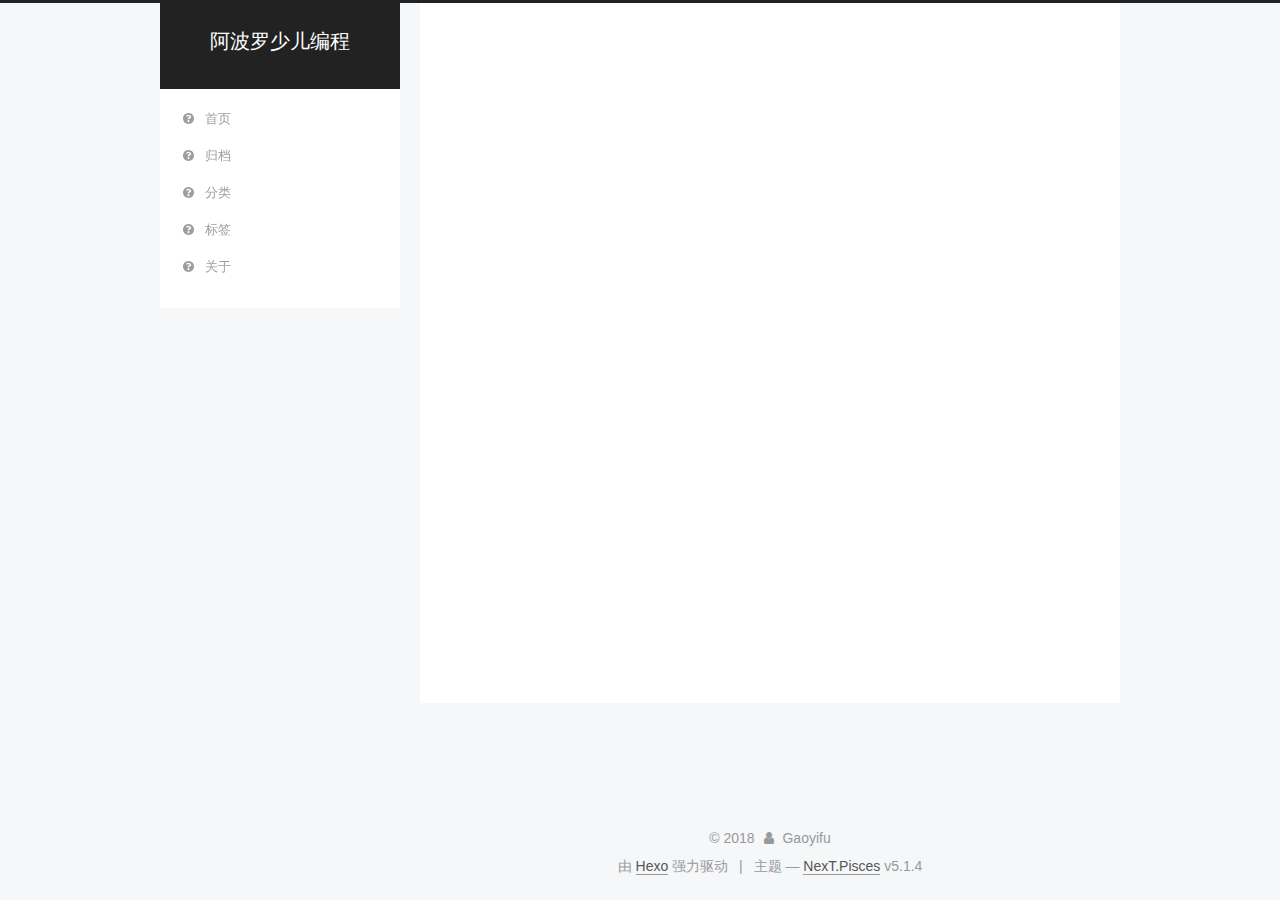
==== archives/index.html @ 55bc6057 "Site updated: 2018-09-19 21:30:32" ====
<!DOCTYPE html>



  


<html class="theme-next pisces use-motion" lang="zh-Hans">
<head>
  <meta charset="UTF-8"/>
<meta http-equiv="X-UA-Compatible" content="IE=edge" />
<meta name="viewport" content="width=device-width, initial-scale=1, maximum-scale=1"/>
<meta name="theme-color" content="#222">









<meta http-equiv="Cache-Control" content="no-transform" />
<meta http-equiv="Cache-Control" content="no-siteapp" />
















  
  
  <link href="/lib/fancybox/source/jquery.fancybox.css?v=2.1.5" rel="stylesheet" type="text/css" />







<link href="/lib/font-awesome/css/font-awesome.min.css?v=4.6.2" rel="stylesheet" type="text/css" />

<link href="/css/main.css?v=5.1.4" rel="stylesheet" type="text/css" />


  <link rel="apple-touch-icon" sizes="180x180" href="/images/apple-touch-icon-next.png?v=5.1.4">


  <link rel="icon" type="image/png" sizes="32x32" href="/images/favicon-32x32-next.png?v=5.1.4">


  <link rel="icon" type="image/png" sizes="16x16" href="/images/favicon-16x16-next.png?v=5.1.4">


  <link rel="mask-icon" href="/images/logo.svg?v=5.1.4" color="#222">





  <meta name="keywords" content="Hello,阿波罗少儿编程的小伙伴" />










<meta property="og:type" content="website">
<meta property="og:title" content="阿波罗少儿编程">
<meta property="og:url" content="http://yoursite.com/archives/index.html">
<meta property="og:site_name" content="阿波罗少儿编程">
<meta property="og:locale" content="zh-Hans">
<meta name="twitter:card" content="summary">
<meta name="twitter:title" content="阿波罗少儿编程">



<script type="text/javascript" id="hexo.configurations">
  var NexT = window.NexT || {};
  var CONFIG = {
    root: '/',
    scheme: 'Pisces',
    version: '5.1.4',
    sidebar: {"position":"left","display":"post","offset":12,"b2t":false,"scrollpercent":false,"onmobile":false},
    fancybox: true,
    tabs: true,
    motion: {"enable":true,"async":false,"transition":{"post_block":"fadeIn","post_header":"slideDownIn","post_body":"slideDownIn","coll_header":"slideLeftIn","sidebar":"slideUpIn"}},
    duoshuo: {
      userId: '0',
      author: 'Gao'
    },
    algolia: {
      applicationID: '',
      apiKey: '',
      indexName: '',
      hits: {"per_page":10},
      labels: {"input_placeholder":"Search for Posts","hits_empty":"We didn't find any results for the search: ${query}","hits_stats":"${hits} results found in ${time} ms"}
    }
  };
</script>



  <link rel="canonical" href="http://yoursite.com/archives/"/>





  <title>归档 | 阿波罗少儿编程</title>
  








</head>

<body itemscope itemtype="http://schema.org/WebPage" lang="zh-Hans">

  
  
    
  

  <div class="container sidebar-position-left page-archive">
    <div class="headband"></div>

    <header id="header" class="header" itemscope itemtype="http://schema.org/WPHeader">
      <div class="header-inner"><div class="site-brand-wrapper">
  <div class="site-meta ">
    

    <div class="custom-logo-site-title">
      <a href="/"  class="brand" rel="start">
        <span class="logo-line-before"><i></i></span>
        <span class="site-title">阿波罗少儿编程</span>
        <span class="logo-line-after"><i></i></span>
      </a>
    </div>
      
        <p class="site-subtitle"></p>
      
  </div>

  <div class="site-nav-toggle">
    <button>
      <span class="btn-bar"></span>
      <span class="btn-bar"></span>
      <span class="btn-bar"></span>
    </button>
  </div>
</div>

<nav class="site-nav">
  

  
    <ul id="menu" class="menu">
      
        
        <li class="menu-item menu-item-home">
          <a href="/" rel="section">
            
              <i class="menu-item-icon fa fa-fw fa-question-circle"></i> <br />
            
            首页
          </a>
        </li>
      
        
        <li class="menu-item menu-item-archives">
          <a href="/archives" rel="section">
            
              <i class="menu-item-icon fa fa-fw fa-question-circle"></i> <br />
            
            归档
          </a>
        </li>
      
        
        <li class="menu-item menu-item-categories">
          <a href="/categories" rel="section">
            
              <i class="menu-item-icon fa fa-fw fa-question-circle"></i> <br />
            
            分类
          </a>
        </li>
      
        
        <li class="menu-item menu-item-tags">
          <a href="/tags" rel="section">
            
              <i class="menu-item-icon fa fa-fw fa-question-circle"></i> <br />
            
            标签
          </a>
        </li>
      
        
        <li class="menu-item menu-item-about">
          <a href="/about" rel="section">
            
              <i class="menu-item-icon fa fa-fw fa-question-circle"></i> <br />
            
            关于
          </a>
        </li>
      

      
    </ul>
  

  
</nav>



 </div>
    </header>

    <main id="main" class="main">
      <div class="main-inner">
        <div class="content-wrap">
          <div id="content" class="content">
            

  
  
  
  <div class="post-block archive">
    <div id="posts" class="posts-collapse">
      <span class="archive-move-on"></span>

      <span class="archive-page-counter">
        
        
        
          
        
        嗯..! 目前共计 1 篇日志。 继续努力。
      </span>

      

        
        
        

        
          
          <div class="collection-title">
            <h1 class="archive-year" id="archive-year-2018">2018</h1>
          </div>
        
        

        

  <article class="post post-type-normal" itemscope itemtype="http://schema.org/Article">
    <header class="post-header">

      <h2 class="post-title">
        
            <a class="post-title-link" href="/2018/09/18/hello-world/" itemprop="url">
              
                <span itemprop="name">Hello World</span>
              
            </a>
        
      </h2>

      <div class="post-meta">
        <time class="post-time" itemprop="dateCreated"
              datetime="2018-09-18T14:43:56+08:00"
              content="2018-09-18" >
          09-18
        </time>
      </div>

    </header>
  </article>



      

    </div>
  </div>
  
  
  

  



          </div>
          


          

        </div>
        
          
  
  <div class="sidebar-toggle">
    <div class="sidebar-toggle-line-wrap">
      <span class="sidebar-toggle-line sidebar-toggle-line-first"></span>
      <span class="sidebar-toggle-line sidebar-toggle-line-middle"></span>
      <span class="sidebar-toggle-line sidebar-toggle-line-last"></span>
    </div>
  </div>

  <aside id="sidebar" class="sidebar">
    
    <div class="sidebar-inner">

      

      

      <section class="site-overview-wrap sidebar-panel sidebar-panel-active">
        <div class="site-overview">
          <div class="site-author motion-element" itemprop="author" itemscope itemtype="http://schema.org/Person">
            
              <p class="site-author-name" itemprop="name">Gaoyifu</p>
              <p class="site-description motion-element" itemprop="description"></p>
          </div>

          <nav class="site-state motion-element">

            
              <div class="site-state-item site-state-posts">
              
                <a href="/archives">
              
                  <span class="site-state-item-count">1</span>
                  <span class="site-state-item-name">日志</span>
                </a>
              </div>
            

            

            

          </nav>

          

          

          
          

          
          

          

        </div>
      </section>

      

      

    </div>
  </aside>


        
      </div>
    </main>

    <footer id="footer" class="footer">
      <div class="footer-inner">
        <div class="copyright">&copy; <span itemprop="copyrightYear">2018</span>
  <span class="with-love">
    <i class="fa fa-user"></i>
  </span>
  <span class="author" itemprop="copyrightHolder">Gaoyifu</span>

  
</div>


  <div class="powered-by">由 <a class="theme-link" target="_blank" href="https://hexo.io">Hexo</a> 强力驱动</div>



  <span class="post-meta-divider">|</span>



  <div class="theme-info">主题 &mdash; <a class="theme-link" target="_blank" href="https://github.com/iissnan/hexo-theme-next">NexT.Pisces</a> v5.1.4</div>




        







        
      </div>
    </footer>

    
      <div class="back-to-top">
        <i class="fa fa-arrow-up"></i>
        
      </div>
    

    

  </div>

  

<script type="text/javascript">
  if (Object.prototype.toString.call(window.Promise) !== '[object Function]') {
    window.Promise = null;
  }
</script>









  












  
  
    <script type="text/javascript" src="/lib/jquery/index.js?v=2.1.3"></script>
  

  
  
    <script type="text/javascript" src="/lib/fastclick/lib/fastclick.min.js?v=1.0.6"></script>
  

  
  
    <script type="text/javascript" src="/lib/jquery_lazyload/jquery.lazyload.js?v=1.9.7"></script>
  

  
  
    <script type="text/javascript" src="/lib/velocity/velocity.min.js?v=1.2.1"></script>
  

  
  
    <script type="text/javascript" src="/lib/velocity/velocity.ui.min.js?v=1.2.1"></script>
  

  
  
    <script type="text/javascript" src="/lib/fancybox/source/jquery.fancybox.pack.js?v=2.1.5"></script>
  


  


  <script type="text/javascript" src="/js/src/utils.js?v=5.1.4"></script>

  <script type="text/javascript" src="/js/src/motion.js?v=5.1.4"></script>



  
  


  <script type="text/javascript" src="/js/src/affix.js?v=5.1.4"></script>

  <script type="text/javascript" src="/js/src/schemes/pisces.js?v=5.1.4"></script>



  

  


  <script type="text/javascript" src="/js/src/bootstrap.js?v=5.1.4"></script>



  


  




	





  





  












  





  

  

  

  
  

  

  

  

</body>
</html>
---- css/main.css ----
/* normalize.css v3.0.2 | MIT License | git.io/normalize */
html {
  font-family: sans-serif; /* 1 */
  -ms-text-size-adjust: 100%; /* 2 */
  -webkit-text-size-adjust: 100%; /* 2 */
}
body {
  margin: 0;
}
article,
aside,
details,
figcaption,
figure,
footer,
header,
hgroup,
main,
menu,
nav,
section,
summary {
  display: block;
}
audio,
canvas,
progress,
video {
  display: inline-block; /* 1 */
  vertical-align: baseline; /* 2 */
}
audio:not([controls]) {
  display: none;
  height: 0;
}
[hidden],
template {
  display: none;
}
a {
  background-color: transparent;
}
a:active,
a:hover {
  outline: 0;
}
abbr[title] {
  border-bottom: 1px dotted;
}
b,
strong {
  font-weight: bold;
}
dfn {
  font-style: italic;
}
h1 {
  font-size: 2em;
  margin: 0.67em 0;
}
mark {
  background: #ff0;
  color: #000;
}
small {
  font-size: 80%;
}
sub,
sup {
  font-size: 75%;
  line-height: 0;
  position: relative;
  vertical-align: baseline;
}
sup {
  top: -0.5em;
}
sub {
  bottom: -0.25em;
}
img {
  border: 0;
}
svg:not(:root) {
  overflow: hidden;
}
figure {
  margin: 1em 40px;
}
hr {
  -moz-box-sizing: content-box;
  box-sizing: content-box;
  height: 0;
}
pre {
  overflow: auto;
}
code,
kbd,
pre,
samp {
  font-family: monospace, monospace;
  font-size: 1em;
}
button,
input,
optgroup,
select,
textarea {
  color: inherit; /* 1 */
  font: inherit; /* 2 */
  margin: 0; /* 3 */
}
button {
  overflow: visible;
}
button,
select {
  text-transform: none;
}
button,
html input[type="button"],
input[type="reset"],
input[type="submit"] {
  -webkit-appearance: button; /* 2 */
  cursor: pointer; /* 3 */
}
button[disabled],
html input[disabled] {
  cursor: default;
}
button::-moz-focus-inner,
input::-moz-focus-inner {
  border: 0;
  padding: 0;
}
input {
  line-height: normal;
}
input[type="checkbox"],
input[type="radio"] {
  box-sizing: border-box; /* 1 */
  padding: 0; /* 2 */
}
input[type="number"]::-webkit-inner-spin-button,
input[type="number"]::-webkit-outer-spin-button {
  height: auto;
}
input[type="search"] {
  -webkit-appearance: textfield; /* 1 */
  -moz-box-sizing: content-box;
  -webkit-box-sizing: content-box; /* 2 */
  box-sizing: content-box;
}
input[type="search"]::-webkit-search-cancel-button,
input[type="search"]::-webkit-search-decoration {
  -webkit-appearance: none;
}
fieldset {
  border: 1px solid #c0c0c0;
  margin: 0 2px;
  padding: 0.35em 0.625em 0.75em;
}
legend {
  border: 0; /* 1 */
  padding: 0; /* 2 */
}
textarea {
  overflow: auto;
}
optgroup {
  font-weight: bold;
}
table {
  border-collapse: collapse;
  border-spacing: 0;
}
td,
th {
  padding: 0;
}
::selection {
  background: #262a30;
  color: #fff;
}
body {
  position: relative;
  font-family: 'Lato', "PingFang SC", "Microsoft YaHei", sans-serif;
  font-size: 14px;
  line-height: 2;
  color: #555;
  background: #f5f7f9;
}
@media (max-width: 767px) {
  body {
    padding-right: 0 !important;
  }
}
@media (min-width: 768px) and (max-width: 991px) {
  body {
    padding-right: 0 !important;
  }
}
@media (min-width: 1600px) {
  body {
    font-size: 16px;
  }
}
h1,
h2,
h3,
h4,
h5,
h6 {
  margin: 0;
  padding: 0;
  font-weight: bold;
  line-height: 1.5;
  font-family: 'Lato', "PingFang SC", "Microsoft YaHei", sans-serif;
}
h2,
h3,
h4,
h5,
h6 {
  margin: 20px 0 15px;
}
h1 {
  font-size: 22px;
}
@media (max-width: 767px) {
  h1 {
    font-size: 18px;
  }
}
h2 {
  font-size: 20px;
}
@media (max-width: 767px) {
  h2 {
    font-size: 16px;
  }
}
h3 {
  font-size: 18px;
}
@media (max-width: 767px) {
  h3 {
    font-size: 14px;
  }
}
h4 {
  font-size: 16px;
}
@media (max-width: 767px) {
  h4 {
    font-size: 12px;
  }
}
h5 {
  font-size: 14px;
}
@media (max-width: 767px) {
  h5 {
    font-size: 10px;
  }
}
h6 {
  font-size: 12px;
}
@media (max-width: 767px) {
  h6 {
    font-size: 8px;
  }
}
p {
  margin: 0 0 20px 0;
}
a {
  color: #555;
  text-decoration: none;
  outline: none;
  border-bottom: 1px solid #999;
  word-wrap: break-word;
}
a:hover {
  color: #222;
  border-bottom-color: #222;
}
blockquote {
  margin: 0;
  padding: 0;
}
img {
  display: block;
  margin: auto;
  max-width: 100%;
  height: auto;
}
hr {
  margin: 40px 0;
  height: 3px;
  border: none;
  background-color: #ddd;
  background-image: repeating-linear-gradient(-45deg, #fff, #fff 4px, transparent 4px, transparent 8px);
}
blockquote {
  padding: 0 15px;
  color: #666;
  border-left: 4px solid #ddd;
}
blockquote cite::before {
  content: "-";
  padding: 0 5px;
}
dt {
  font-weight: 700;
}
dd {
  margin: 0;
  padding: 0;
}
kbd {
  border: 1px solid #ccc;
  border-radius: 0.2em;
  box-shadow: 0.1em 0.1em 0.2em rgba(0,0,0,0.1);
  background-color: #f9f9f9;
  font-family: inherit;
  background-image: -webkit-linear-gradient(top, #eee, #fff, #eee);
  padding: 0.1em 0.3em;
  white-space: nowrap;
}
.text-left {
  text-align: left;
}
.text-center {
  text-align: center;
}
.text-right {
  text-align: right;
}
.text-justify {
  text-align: justify;
}
.text-nowrap {
  white-space: nowrap;
}
.text-lowercase {
  text-transform: lowercase;
}
.text-uppercase {
  text-transform: uppercase;
}
.text-capitalize {
  text-transform: capitalize;
}
.center-block {
  display: block;
  margin-left: auto;
  margin-right: auto;
}
.clearfix:before,
.clearfix:after {
  content: " ";
  display: table;
}
.clearfix:after {
  clear: both;
}
.pullquote {
  width: 45%;
}
.pullquote.left {
  float: left;
  margin-left: 5px;
  margin-right: 10px;
}
.pullquote.right {
  float: right;
  margin-left: 10px;
  margin-right: 5px;
}
.affix.affix.affix {
  position: fixed;
}
.translation {
  margin-top: -20px;
  font-size: 14px;
  color: #999;
}
.scrollbar-measure {
  width: 100px;
  height: 100px;
  overflow: scroll;
  position: absolute;
  top: -9999px;
}
.use-motion .motion-element {
  opacity: 0;
}
table {
  margin: 20px 0;
  width: 100%;
  border-collapse: collapse;
  border-spacing: 0;
  border: 1px solid #ddd;
  font-size: 14px;
  table-layout: fixed;
  word-wrap: break-all;
}
table>tbody>tr:nth-of-type(odd) {
  background-color: #f9f9f9;
}
table>tbody>tr:hover {
  background-color: #f5f5f5;
}
caption,
th,
td {
  padding: 8px;
  text-align: left;
  vertical-align: middle;
  font-weight: normal;
}
th,
td {
  border-bottom: 3px solid #ddd;
  border-right: 1px solid #eee;
}
th {
  padding-bottom: 10px;
  font-weight: 700;
}
td {
  border-bottom-width: 1px;
}
html,
body {
  height: 100%;
}
.container {
  position: relative;
  min-height: 100%;
}
.header-inner {
  margin: 0 auto;
  padding: 100px 0 70px;
  width: 700px;
}
@media (min-width: 1600px) {
  .container .header-inner {
    width: 900px;
  }
}
.main {
  padding-bottom: 150px;
}
.main-inner {
  margin: 0 auto;
  width: 700px;
}
@media (min-width: 1600px) {
  .container .main-inner {
    width: 900px;
  }
}
.footer {
  position: absolute;
  left: 0;
  bottom: 0;
  width: 100%;
  min-height: 50px;
}
.footer-inner {
  box-sizing: border-box;
  margin: 20px auto;
  width: 700px;
}
@media (min-width: 1600px) {
  .container .footer-inner {
    width: 900px;
  }
}
pre,
.highlight {
  overflow: auto;
  margin: 20px 0;
  padding: 0;
  font-size: 13px;
  color: #ccc;
  background: #2d2d2d;
  line-height: 1.6;
}
pre,
code {
  font-family: consolas, Menlo, "PingFang SC", "Microsoft YaHei", monospace;
}
code {
  padding: 2px 4px;
  word-wrap: break-word;
  color: #555;
  background: #eee;
  border-radius: 3px;
  font-size: 13px;
}
pre {
  padding: 10px;
}
pre code {
  padding: 0;
  color: #ccc;
  background: none;
  text-shadow: none;
}
.highlight {
  border-radius: 1px;
}
.highlight pre {
  border: none;
  margin: 0;
  padding: 10px 0;
}
.highlight table {
  margin: 0;
  width: auto;
  border: none;
}
.highlight td {
  border: none;
  padding: 0;
}
.highlight figcaption {
  font-size: 1em;
  color: #ccc;
  line-height: 1em;
  margin-bottom: 1em;
}
.highlight figcaption:before,
.highlight figcaption:after {
  content: " ";
  display: table;
}
.highlight figcaption:after {
  clear: both;
}
.highlight figcaption a {
  float: right;
  color: #ccc;
}
.highlight figcaption a:hover {
  border-bottom-color: #ccc;
}
.highlight .gutter pre {
  padding-left: 10px;
  padding-right: 10px;
  color: #999;
  text-align: right;
  background-color: #1b1b1b;
}
.highlight .code pre {
  width: 100%;
  padding-left: 10px;
  padding-right: 10px;
  background-color: #2d2d2d;
}
.highlight .line {
  height: 20px;
}
.gutter {
  -webkit-user-select: none;
  -moz-user-select: none;
  -ms-user-select: none;
  user-select: none;
}
.gist table {
  width: auto;
}
.gist table td {
  border: none;
}
pre .deletion {
  background: #008000;
}
pre .addition {
  background: #800000;
}
pre .meta {
  color: #c9c;
}
pre .comment {
  color: #999;
}
pre .variable,
pre .attribute,
pre .tag,
pre .regexp,
pre .ruby .constant,
pre .xml .tag .title,
pre .xml .pi,
pre .xml .doctype,
pre .html .doctype,
pre .css .id,
pre .css .class,
pre .css .pseudo {
  color: #f2777a;
}
pre .number,
pre .preprocessor,
pre .built_in,
pre .literal,
pre .params,
pre .constant,
pre .command {
  color: #f99157;
}
pre .ruby .class .title,
pre .css .rules .attribute,
pre .string,
pre .value,
pre .inheritance,
pre .header,
pre .ruby .symbol,
pre .xml .cdata,
pre .special,
pre .number,
pre .formula {
  color: #9c9;
}
pre .title,
pre .css .hexcolor {
  color: #6cc;
}
pre .function,
pre .python .decorator,
pre .python .title,
pre .ruby .function .title,
pre .ruby .title .keyword,
pre .perl .sub,
pre .javascript .title,
pre .coffeescript .title {
  color: #69c;
}
pre .keyword,
pre .javascript .function {
  color: #c9c;
}
.full-image.full-image.full-image.full-image {
  border: none;
  max-width: 100%;
  width: auto;
  margin: 20px auto 25px;
}
@media (min-width: 992px) {
  .full-image.full-image.full-image.full-image {
    max-width: none;
    width: 118%;
    margin: 0 -9%;
  }
}
.blockquote-center,
.page-home .post-type-quote blockquote,
.page-post-detail .post-type-quote blockquote {
  position: relative;
  margin: 40px 0;
  padding: 0;
  border-left: none;
  text-align: center;
}
.blockquote-center::before,
.page-home .post-type-quote blockquote::before,
.page-post-detail .post-type-quote blockquote::before,
.blockquote-center::after,
.page-home .post-type-quote blockquote::after,
.page-post-detail .post-type-quote blockquote::after {
  position: absolute;
  content: ' ';
  display: block;
  width: 100%;
  height: 24px;
  opacity: 0.2;
  background-repeat: no-repeat;
  background-position: 0 -6px;
  background-size: 22px 22px;
}
.blockquote-center::before,
.page-home .post-type-quote blockquote::before,
.page-post-detail .post-type-quote blockquote::before {
  top: -20px;
  background-image: url("../images/quote-l.svg");
  border-top: 1px solid #ccc;
}
.blockquote-center::after,
.page-home .post-type-quote blockquote::after,
.page-post-detail .post-type-quote blockquote::after {
  bottom: -20px;
  background-image: url("../images/quote-r.svg");
  border-bottom: 1px solid #ccc;
  background-position: 100% 8px;
}
.blockquote-center p,
.page-home .post-type-quote blockquote p,
.page-post-detail .post-type-quote blockquote p,
.blockquote-center div,
.page-home .post-type-quote blockquote div,
.page-post-detail .post-type-quote blockquote div {
  text-align: center;
}
.post .post-body .group-picture img {
  box-sizing: border-box;
  padding: 0 3px;
  border: none;
}
.post .group-picture-row {
  overflow: hidden;
  margin-top: 6px;
}
.post .group-picture-row:first-child {
  margin-top: 0;
}
.post .group-picture-column {
  float: left;
}
.page-post-detail .post-body .group-picture-column {
  float: none;
  margin-top: 10px;
  width: auto !important;
}
.page-post-detail .post-body .group-picture-column img {
  margin: 0 auto;
}
.page-archive .group-picture-container {
  overflow: hidden;
}
.page-archive .group-picture-row {
  float: left;
}
.page-archive .group-picture-row:first-child {
  margin-top: 6px;
}
.page-archive .group-picture-column {
  max-width: 150px;
  max-height: 150px;
}
.post-body .note {
  position: relative;
  padding: 15px;
  margin-bottom: 20px;
  border: 1px solid #eee;
  border-left-width: 5px;
  border-radius: 3px;
}
.post-body .note h2,
.post-body .note h3,
.post-body .note h4,
.post-body .note h5,
.post-body .note h6 {
  margin-top: 0;
  margin-bottom: 0;
  border-bottom: initial;
  padding-top: 0 !important;
}
.post-body .note p:first-child,
.post-body .note ul:first-child,
.post-body .note ol:first-child,
.post-body .note table:first-child,
.post-body .note pre:first-child,
.post-body .note blockquote:first-child {
  margin-top: 0;
}
.post-body .note p:last-child,
.post-body .note ul:last-child,
.post-body .note ol:last-child,
.post-body .note table:last-child,
.post-body .note pre:last-child,
.post-body .note blockquote:last-child {
  margin-bottom: 0;
}
.post-body .note.default {
  border-left-color: #777;
}
.post-body .note.default h2,
.post-body .note.default h3,
.post-body .note.default h4,
.post-body .note.default h5,
.post-body .note.default h6 {
  color: #777;
}
.post-body .note.primary {
  border-left-color: #6f42c1;
}
.post-body .note.primary h2,
.post-body .note.primary h3,
.post-body .note.primary h4,
.post-body .note.primary h5,
.post-body .note.primary h6 {
  color: #6f42c1;
}
.post-body .note.info {
  border-left-color: #428bca;
}
.post-body .note.info h2,
.post-body .note.info h3,
.post-body .note.info h4,
.post-body .note.info h5,
.post-body .note.info h6 {
  color: #428bca;
}
.post-body .note.success {
  border-left-color: #5cb85c;
}
.post-body .note.success h2,
.post-body .note.success h3,
.post-body .note.success h4,
.post-body .note.success h5,
.post-body .note.success h6 {
  color: #5cb85c;
}
.post-body .note.warning {
  border-left-color: #f0ad4e;
}
.post-body .note.warning h2,
.post-body .note.warning h3,
.post-body .note.warning h4,
.post-body .note.warning h5,
.post-body .note.warning h6 {
  color: #f0ad4e;
}
.post-body .note.danger {
  border-left-color: #d9534f;
}
.post-body .note.danger h2,
.post-body .note.danger h3,
.post-body .note.danger h4,
.post-body .note.danger h5,
.post-body .note.danger h6 {
  color: #d9534f;
}
.post-body .label {
  display: inline;
  padding: 0 2px;
  white-space: nowrap;
}
.post-body .label.default {
  background-color: #f0f0f0;
}
.post-body .label.primary {
  background-color: #efe6f7;
}
.post-body .label.info {
  background-color: #e5f2f8;
}
.post-body .label.success {
  background-color: #e7f4e9;
}
.post-body .label.warning {
  background-color: #fcf6e1;
}
.post-body .label.danger {
  background-color: #fae8eb;
}
.post-body .tabs {
  position: relative;
  display: block;
  margin-bottom: 20px;
  padding-top: 10px;
}
.post-body .tabs ul.nav-tabs {
  margin: 0;
  padding: 0;
  display: flex;
  margin-bottom: -1px;
}
@media (max-width: 413px) {
  .post-body .tabs ul.nav-tabs {
    display: block;
    margin-bottom: 5px;
  }
}
.post-body .tabs ul.nav-tabs li.tab {
  list-style-type: none !important;
  margin: 0 0.25em 0 0;
  border-top: 3px solid transparent;
  border-left: 1px solid transparent;
  border-right: 1px solid transparent;
}
@media (max-width: 413px) {
  .post-body .tabs ul.nav-tabs li.tab {
    margin: initial;
    border-top: 1px solid transparent;
    border-left: 3px solid transparent;
    border-right: 1px solid transparent;
    border-bottom: 1px solid transparent;
  }
}
.post-body .tabs ul.nav-tabs li.tab a {
  outline: 0;
  border-bottom: initial;
  display: block;
  line-height: 1.8em;
  padding: 0.25em 0.75em;
  transition-duration: 0.2s;
  transition-timing-function: ease-out;
  transition-delay: 0s;
}
.post-body .tabs ul.nav-tabs li.tab a i {
  width: 1.285714285714286em;
}
.post-body .tabs ul.nav-tabs li.tab.active {
  border-top: 3px solid #fc6423;
  border-left: 1px solid #ddd;
  border-right: 1px solid #ddd;
  background-color: #fff;
}
@media (max-width: 413px) {
  .post-body .tabs ul.nav-tabs li.tab.active {
    border-top: 1px solid #ddd;
    border-left: 3px solid #fc6423;
    border-right: 1px solid #ddd;
    border-bottom: 1px solid #ddd;
  }
}
.post-body .tabs ul.nav-tabs li.tab.active a {
  cursor: default;
  color: #555;
}
.post-body .tabs .tab-content {
  background-color: #fff;
}
.post-body .tabs .tab-content .tab-pane {
  border: 1px solid #ddd;
  padding: 20px 20px 0 20px;
}
.post-body .tabs .tab-content .tab-pane:not(.active) {
  display: none !important;
}
.post-body .tabs .tab-content .tab-pane.active {
  display: block !important;
}
.btn {
  display: inline-block;
  padding: 0 20px;
  font-size: 14px;
  color: #555;
  background: #fff;
  border: 2px solid #555;
  text-decoration: none;
  border-radius: 2px;
  transition-property: background-color;
  transition-duration: 0.2s;
  transition-timing-function: ease-in-out;
  transition-delay: 0s;
  line-height: 2;
}
.btn:hover {
  border-color: #222;
  color: #fff;
  background: #222;
}
.btn +.btn {
  margin: 0 0 8px 8px;
}
.btn .fa-fw {
  width: 1.285714285714286em;
  text-align: left;
}
.btn-bar {
  display: block;
  width: 22px;
  height: 2px;
  background: #555;
  border-radius: 1px;
}
.btn-bar+.btn-bar {
  margin-top: 4px;
}
.pagination {
  margin: 120px 0 40px;
  text-align: center;
  border-top: 1px solid #eee;
}
.page-number-basic,
.pagination .prev,
.pagination .next,
.pagination .page-number,
.pagination .space {
  display: inline-block;
  position: relative;
  top: -1px;
  margin: 0 10px;
  padding: 0 11px;
}
@media (max-width: 767px) {
  .page-number-basic,
  .pagination .prev,
  .pagination .next,
  .pagination .page-number,
  .pagination .space {
    margin: 0 5px;
  }
}
.pagination .prev,
.pagination .next,
.pagination .page-number {
  border-bottom: 0;
  border-top: 1px solid #eee;
  transition-property: border-color;
  transition-duration: 0.2s;
  transition-timing-function: ease-in-out;
  transition-delay: 0s;
}
.pagination .prev:hover,
.pagination .next:hover,
.pagination .page-number:hover {
  border-top-color: #222;
}
.pagination .space {
  padding: 0;
  margin: 0;
}
.pagination .prev {
  margin-left: 0;
}
.pagination .next {
  margin-right: 0;
}
.pagination .page-number.current {
  color: #fff;
  background: #ccc;
  border-top-color: #ccc;
}
@media (max-width: 767px) {
  .pagination {
    border-top: none;
  }
  .pagination .prev,
  .pagination .next,
  .pagination .page-number {
    margin-bottom: 10px;
    border-top: 0;
    border-bottom: 1px solid #eee;
    padding: 0 10px;
  }
  .pagination .prev:hover,
  .pagination .next:hover,
  .pagination .page-number:hover {
    border-bottom-color: #222;
  }
}
.comments {
  margin: 60px 20px 0;
}
.tag-cloud {
  text-align: center;
}
.tag-cloud a {
  display: inline-block;
  margin: 10px;
}
.back-to-top {
  box-sizing: border-box;
  position: fixed;
  bottom: -100px;
  right: 30px;
  z-index: 1050;
  padding: 0 6px;
  width: 24px;
  background: #222;
  font-size: 12px;
  opacity: 0.6;
  color: #fff;
  cursor: pointer;
  text-align: center;
  -webkit-transform: translateZ(0);
  transition-property: bottom;
  transition-duration: 0.2s;
  transition-timing-function: ease-in-out;
  transition-delay: 0s;
}
@media (min-width: 768px) and (max-width: 991px) {
  .back-to-top {
    display: none !important;
  }
}
@media (max-width: 767px) {
  .back-to-top {
    display: none !important;
  }
}
.back-to-top.back-to-top-on {
  bottom: 30px;
}
.header {
  background: transparent;
}
.header-inner {
  position: relative;
}
.headband {
  height: 3px;
  background: #222;
}
.site-meta {
  margin: 0;
  text-align: center;
}
@media (max-width: 767px) {
  .site-meta {
    text-align: center;
  }
}
.brand {
  position: relative;
  display: inline-block;
  padding: 0 40px;
  color: #fff;
  background: #222;
  border-bottom: none;
}
.brand:hover {
  color: #fff;
}
.logo {
  display: inline-block;
  margin-right: 5px;
  line-height: 36px;
  vertical-align: top;
}
.site-title {
  display: inline-block;
  vertical-align: top;
  line-height: 36px;
  font-size: 20px;
  font-weight: normal;
  font-family: 'Lato', "PingFang SC", "Microsoft YaHei", sans-serif;
}
.site-subtitle {
  margin-top: 10px;
  font-size: 13px;
  color: #ddd;
}
.use-motion .brand {
  opacity: 0;
}
.use-motion .logo,
.use-motion .site-title,
.use-motion .site-subtitle {
  opacity: 0;
  position: relative;
  top: -10px;
}
.site-nav-toggle {
  display: none;
  position: absolute;
  top: 10px;
  left: 10px;
}
@media (max-width: 767px) {
  .site-nav-toggle {
    display: block;
  }
}
.site-nav-toggle button {
  margin-top: 2px;
  padding: 9px 10px;
  background: transparent;
  border: none;
}
@media (max-width: 767px) {
  .site-nav {
    display: none;
    margin: 0 -10px;
    padding: 0 10px;
    clear: both;
    border-top: 1px solid #ddd;
  }
}
@media (min-width: 768px) and (max-width: 991px) {
  .site-nav {
    display: block !important;
  }
}
@media (min-width: 992px) {
  .site-nav {
    display: block !important;
  }
}
.menu {
  margin-top: 20px;
  padding-left: 0;
  text-align: center;
}
.menu .menu-item {
  display: inline-block;
  margin: 0 10px;
  list-style: none;
}
@media screen and (max-width: 767px) {
  .menu .menu-item {
    margin-top: 10px;
  }
}
.menu .menu-item a {
  display: block;
  font-size: 13px;
  line-height: inherit;
  border-bottom: 1px solid transparent;
  transition-property: border-color;
  transition-duration: 0.2s;
  transition-timing-function: ease-in-out;
  transition-delay: 0s;
}
.menu .menu-item a:hover,
.menu-item-active a {
  border-bottom-color: #222;
}
.menu .menu-item .fa {
  margin-right: 5px;
}
.use-motion .menu-item {
  opacity: 0;
}
.post-body {
  font-family: 'Lato', "PingFang SC", "Microsoft YaHei", sans-serif;
}
@media (max-width: 767px) {
  .post-body {
    word-break: break-word;
  }
}
.post-body .fancybox img {
  display: block !important;
  margin: 0 auto;
  cursor: pointer;
  cursor: zoom-in;
  cursor: -webkit-zoom-in;
}
.post-body .image-caption,
.post-body .figure .caption {
  margin: -20px auto 15px;
  text-align: center;
  font-size: 14px;
  color: #999;
  font-weight: bold;
  line-height: 1;
}
.post-sticky-flag {
  display: inline-block;
  font-size: 16px;
  -ms-transform: rotate(30deg);
  -webkit-transform: rotate(30deg);
  -moz-transform: rotate(30deg);
  -ms-transform: rotate(30deg);
  -o-transform: rotate(30deg);
  transform: rotate(30deg);
}
.use-motion .post-block,
.use-motion .pagination,
.use-motion .comments {
  opacity: 0;
}
.use-motion .post-header {
  opacity: 0;
}
.use-motion .post-body {
  opacity: 0;
}
.use-motion .collection-title {
  opacity: 0;
}
.posts-expand {
  padding-top: 40px;
}
@media (max-width: 767px) {
  .posts-expand {
    margin: 0 20px;
  }
  .post-body pre .gutter pre {
    padding-right: 10px;
  }
  .post-body .highlight {
    margin-left: 0px;
    margin-right: 0px;
    padding: 0;
  }
  .post-body .highlight .gutter pre {
    padding-right: 10px;
  }
}
@media (min-width: 992px) {
  .posts-expand .post-body {
    text-align: justify;
  }
}
.posts-expand .post-body h2,
.posts-expand .post-body h3,
.posts-expand .post-body h4,
.posts-expand .post-body h5,
.posts-expand .post-body h6 {
  padding-top: 10px;
}
.posts-expand .post-body h2 .header-anchor,
.posts-expand .post-body h3 .header-anchor,
.posts-expand .post-body h4 .header-anchor,
.posts-expand .post-body h5 .header-anchor,
.posts-expand .post-body h6 .header-anchor {
  float: right;
  margin-left: 10px;
  color: #ccc;
  border-bottom-style: none;
  visibility: hidden;
}
.posts-expand .post-body h2 .header-anchor:hover,
.posts-expand .post-body h3 .header-anchor:hover,
.posts-expand .post-body h4 .header-anchor:hover,
.posts-expand .post-body h5 .header-anchor:hover,
.posts-expand .post-body h6 .header-anchor:hover {
  color: inherit;
}
.posts-expand .post-body h2:hover .header-anchor,
.posts-expand .post-body h3:hover .header-anchor,
.posts-expand .post-body h4:hover .header-anchor,
.posts-expand .post-body h5:hover .header-anchor,
.posts-expand .post-body h6:hover .header-anchor {
  visibility: visible;
}
.posts-expand .post-body ul li {
  list-style: circle;
}
.posts-expand .post-body img {
  box-sizing: border-box;
  margin: auto;
  padding: 3px;
  border: 1px solid #ddd;
}
.posts-expand .post-body .fancybox img {
  margin: 0 auto 25px;
}
@media (max-width: 767px) {
  .posts-collapse {
    margin: 0 20px;
  }
  .posts-collapse .post-title,
  .posts-collapse .post-meta {
    display: block;
    width: auto;
    text-align: left;
  }
}
.posts-collapse {
  position: relative;
  z-index: 1010;
  margin-left: 55px;
}
.posts-collapse::after {
  content: " ";
  position: absolute;
  top: 20px;
  left: 0;
  margin-left: -2px;
  width: 4px;
  height: 100%;
  background: #f5f5f5;
  z-index: -1;
}
@media (max-width: 767px) {
  .posts-collapse {
    margin: 0 20px;
  }
}
.posts-collapse .collection-title {
  position: relative;
  margin: 60px 0;
}
.posts-collapse .collection-title h1,
.posts-collapse .collection-title h2 {
  margin-left: 20px;
}
.posts-collapse .collection-title small {
  color: #bbb;
  margin-left: 5px;
}
.posts-collapse .collection-title::before {
  content: " ";
  position: absolute;
  left: 0;
  top: 50%;
  margin-left: -4px;
  margin-top: -4px;
  width: 8px;
  height: 8px;
  background: #bbb;
  border-radius: 50%;
}
.posts-collapse .post {
  margin: 30px 0;
}
.posts-collapse .post-header {
  position: relative;
  transition-duration: 0.2s;
  transition-timing-function: ease-in-out;
  transition-delay: 0s;
  transition-property: border;
  border-bottom: 1px dashed #ccc;
}
.posts-collapse .post-header::before {
  content: " ";
  position: absolute;
  left: 0;
  top: 12px;
  width: 6px;
  height: 6px;
  margin-left: -4px;
  background: #bbb;
  border-radius: 50%;
  border: 1px solid #fff;
  transition-duration: 0.2s;
  transition-timing-function: ease-in-out;
  transition-delay: 0s;
  transition-property: background;
}
.posts-collapse .post-header:hover {
  border-bottom-color: #666;
}
.posts-collapse .post-header:hover::before {
  background: #222;
}
.posts-collapse .post-meta {
  position: absolute;
  font-size: 12px;
  left: 20px;
  top: 5px;
}
.posts-collapse .post-comments-count {
  display: none;
}
.posts-collapse .post-title {
  margin-left: 60px;
  font-size: 16px;
  font-weight: normal;
  line-height: inherit;
}
.posts-collapse .post-title::after {
  margin-left: 3px;
  opacity: 0.6;
}
.posts-collapse .post-title a {
  color: #666;
  border-bottom: none;
}
.page-home .post-type-quote .post-header,
.page-post-detail .post-type-quote .post-header,
.page-home .post-type-quote .post-tags,
.page-post-detail .post-type-quote .post-tags {
  display: none;
}
.posts-expand .post-title {
  text-align: center;
  word-break: break-word;
  font-weight: 400;
}
.posts-expand .post-title-link {
  display: inline-block;
  position: relative;
  color: #555;
  border-bottom: none;
  line-height: 1.2;
  vertical-align: top;
}
.posts-expand .post-title-link::before {
  content: "";
  position: absolute;
  width: 100%;
  height: 2px;
  bottom: 0;
  left: 0;
  background-color: #000;
  visibility: hidden;
  -webkit-transform: scaleX(0);
  -moz-transform: scaleX(0);
  -ms-transform: scaleX(0);
  -o-transform: scaleX(0);
  transform: scaleX(0);
  transition-duration: 0.2s;
  transition-timing-function: ease-in-out;
  transition-delay: 0s;
}
.posts-expand .post-title-link:hover::before {
  visibility: visible;
  -webkit-transform: scaleX(1);
  -moz-transform: scaleX(1);
  -ms-transform: scaleX(1);
  -o-transform: scaleX(1);
  transform: scaleX(1);
}
.posts-expand .post-title-link .fa {
  font-size: 16px;
}
.posts-expand .post-meta {
  margin: 3px 0 60px 0;
  color: #999;
  font-family: 'Lato', "PingFang SC", "Microsoft YaHei", sans-serif;
  font-size: 12px;
  text-align: center;
}
.posts-expand .post-meta .post-category-list {
  display: inline-block;
  margin: 0;
  padding: 3px;
}
.posts-expand .post-meta .post-category-list-link {
  color: #999;
}
.posts-expand .post-meta .post-description {
  font-size: 14px;
  margin-top: 2px;
}
.post-meta-divider {
  margin: 0 0.5em;
}
.post-meta-item-icon {
  margin-right: 3px;
}
@media (min-width: 768px) and (max-width: 991px) {
  .post-meta-item-icon {
    display: inline-block;
  }
}
@media (max-width: 767px) {
  .post-meta-item-icon {
    display: inline-block;
  }
}
@media (min-width: 768px) and (max-width: 991px) {
  .post-meta-item-text {
    display: none;
  }
}
@media (max-width: 767px) {
  .post-meta-item-text {
    display: none;
  }
}
@media (max-width: 767px) {
  .posts-expand .post-comments-count {
    display: none;
  }
}
.post-button {
  margin-top: 40px;
}
.posts-expand .post-tags {
  margin-top: 40px;
  text-align: center;
}
.posts-expand .post-tags a {
  display: inline-block;
  margin-right: 10px;
  font-size: 13px;
}
.post-nav {
  display: table;
  margin-top: 15px;
  width: 100%;
  border-top: 1px solid #eee;
}
.post-nav-divider {
  display: table-cell;
  width: 10%;
}
.post-nav-item {
  display: table-cell;
  padding: 10px 0 0 0;
  width: 45%;
  vertical-align: top;
}
.post-nav-item a {
  position: relative;
  display: block;
  line-height: 25px;
  font-size: 14px;
  color: #555;
  border-bottom: none;
}
.post-nav-item a:hover {
  color: #222;
  border-bottom: none;
}
.post-nav-item a:active {
  top: 2px;
}
.post-nav-item .fa {
  position: absolute;
  top: 8px;
  left: 0;
  font-size: 12px;
}
.post-nav-next a {
  padding-left: 15px;
}
.post-nav-prev {
  text-align: right;
}
.post-nav-prev a {
  padding-right: 15px;
}
.post-nav-prev .fa {
  right: 0;
  left: auto;
}
.posts-expand .post-eof {
  display: block;
  margin: 80px auto 60px;
  width: 8%;
  height: 1px;
  background: #ccc;
  text-align: center;
}
.post:last-child .post-eof.post-eof.post-eof {
  display: none;
}
.post-gallery {
  display: table;
  table-layout: fixed;
  width: 100%;
  border-collapse: separate;
}
.post-gallery-row {
  display: table-row;
}
.post-gallery .post-gallery-img {
  display: table-cell;
  text-align: center;
  vertical-align: middle;
  border: none;
}
.post-gallery .post-gallery-img img {
  max-width: 100%;
  max-height: 100%;
  border: none;
}
.fancybox-close,
.fancybox-close:hover {
  border: none;
}
#rewardButton {
  cursor: pointer;
  border: 0;
  outline: 0;
  border-radius: 5px;
  padding: 0;
  margin: 0;
  letter-spacing: normal;
  text-transform: none;
  text-indent: 0px;
  text-shadow: none;
}
#rewardButton span {
  display: inline-block;
  width: 80px;
  height: 35px;
  border-radius: 5px;
  color: #fff;
  font-weight: 400;
  font-style: normal;
  font-variant: normal;
  font-stretch: normal;
  font-size: 18px;
  font-family: "Microsoft Yahei";
  background: #f44336;
}
#rewardButton span:hover {
  background: #f7877f;
}
#QR {
  padding-top: 20px;
}
#QR a {
  border: 0;
}
#QR img {
  width: 180px;
  max-width: 100%;
  display: inline-block;
  margin: 0.8em 2em 0 2em;
}
#wechat:hover p {
  animation: roll 0.1s infinite linear;
  -webkit-animation: roll 0.1s infinite linear;
  -moz-animation: roll 0.1s infinite linear;
}
#alipay:hover p {
  animation: roll 0.1s infinite linear;
  -webkit-animation: roll 0.1s infinite linear;
  -moz-animation: roll 0.1s infinite linear;
}
#bitcoin:hover p {
  animation: roll 0.1s infinite linear;
  -webkit-animation: roll 0.1s infinite linear;
  -moz-animation: roll 0.1s infinite linear;
}
@-moz-keyframes roll {
  from {
    -webkit-transform: rotateZ(30deg);
    -moz-transform: rotateZ(30deg);
    -ms-transform: rotateZ(30deg);
    -o-transform: rotateZ(30deg);
    transform: rotateZ(30deg);
  }
  to {
    -webkit-transform: rotateZ(-30deg);
    -moz-transform: rotateZ(-30deg);
    -ms-transform: rotateZ(-30deg);
    -o-transform: rotateZ(-30deg);
    transform: rotateZ(-30deg);
  }
}
@-webkit-keyframes roll {
  from {
    -webkit-transform: rotateZ(30deg);
    -moz-transform: rotateZ(30deg);
    -ms-transform: rotateZ(30deg);
    -o-transform: rotateZ(30deg);
    transform: rotateZ(30deg);
  }
  to {
    -webkit-transform: rotateZ(-30deg);
    -moz-transform: rotateZ(-30deg);
    -ms-transform: rotateZ(-30deg);
    -o-transform: rotateZ(-30deg);
    transform: rotateZ(-30deg);
  }
}
@-o-keyframes roll {
  from {
    -webkit-transform: rotateZ(30deg);
    -moz-transform: rotateZ(30deg);
    -ms-transform: rotateZ(30deg);
    -o-transform: rotateZ(30deg);
    transform: rotateZ(30deg);
  }
  to {
    -webkit-transform: rotateZ(-30deg);
    -moz-transform: rotateZ(-30deg);
    -ms-transform: rotateZ(-30deg);
    -o-transform: rotateZ(-30deg);
    transform: rotateZ(-30deg);
  }
}
@keyframes roll {
  from {
    -webkit-transform: rotateZ(30deg);
    -moz-transform: rotateZ(30deg);
    -ms-transform: rotateZ(30deg);
    -o-transform: rotateZ(30deg);
    transform: rotateZ(30deg);
  }
  to {
    -webkit-transform: rotateZ(-30deg);
    -moz-transform: rotateZ(-30deg);
    -ms-transform: rotateZ(-30deg);
    -o-transform: rotateZ(-30deg);
    transform: rotateZ(-30deg);
  }
}
.rtl.post-body p,
.rtl.post-body a,
.rtl.post-body h1,
.rtl.post-body h2,
.rtl.post-body h3,
.rtl.post-body h4,
.rtl.post-body h5,
.rtl.post-body h6,
.rtl.post-body li,
.rtl.post-body ul,
.rtl.post-body ol {
  direction: rtl;
  font-family: UKIJ Ekran;
}
.rtl.post-title {
  font-family: UKIJ Ekran;
}
.sidebar {
  position: fixed;
  right: 0;
  top: 0;
  bottom: 0;
  width: 0;
  z-index: 1040;
  box-shadow: inset 0 2px 6px #000;
  background: #222;
  -webkit-transform: translateZ(0);
}
.sidebar a {
  color: #999;
  border-bottom-color: #555;
}
.sidebar a:hover {
  color: #eee;
}
@media (min-width: 768px) and (max-width: 991px) {
  .sidebar {
    display: none !important;
  }
}
@media (max-width: 767px) {
  .sidebar {
    display: none !important;
  }
}
.sidebar-inner {
  position: relative;
  padding: 20px 10px;
  color: #999;
  text-align: center;
}
.site-overview-wrap {
  overflow: hidden;
}
.site-overview {
  overflow-y: auto;
  overflow-x: hidden;
}
.sidebar-toggle {
  position: fixed;
  right: 30px;
  bottom: 45px;
  width: 14px;
  height: 14px;
  padding: 5px;
  background: #222;
  line-height: 0;
  z-index: 1050;
  cursor: pointer;
  -webkit-transform: translateZ(0);
}
@media (min-width: 768px) and (max-width: 991px) {
  .sidebar-toggle {
    display: none !important;
  }
}
@media (max-width: 767px) {
  .sidebar-toggle {
    display: none !important;
  }
}
.sidebar-toggle-line {
  position: relative;
  display: inline-block;
  vertical-align: top;
  height: 2px;
  width: 100%;
  background: #fff;
  margin-top: 3px;
}
.sidebar-toggle-line:first-child {
  margin-top: 0;
}
.site-author-image {
  display: block;
  margin: 0 auto;
  padding: 2px;
  max-width: 120px;
  height: auto;
  border: 1px solid #eee;
}
.site-author-name {
  margin: 0;
  text-align: center;
  color: #222;
  font-weight: 600;
}
.site-description {
  margin-top: 0;
  text-align: center;
  font-size: 13px;
  color: #999;
}
.site-state {
  overflow: hidden;
  line-height: 1.4;
  white-space: nowrap;
  text-align: center;
}
.site-state-item {
  display: inline-block;
  padding: 0 15px;
  border-left: 1px solid #eee;
}
.site-state-item:first-child {
  border-left: none;
}
.site-state-item a {
  border-bottom: none;
}
.site-state-item-count {
  display: block;
  text-align: center;
  color: inherit;
  font-weight: 600;
  font-size: 16px;
}
.site-state-item-name {
  font-size: 13px;
  color: #999;
}
.feed-link {
  margin-top: 20px;
}
.feed-link a {
  display: inline-block;
  padding: 0 15px;
  color: #fc6423;
  border: 1px solid #fc6423;
  border-radius: 4px;
}
.feed-link a i {
  color: #fc6423;
  font-size: 14px;
}
.feed-link a:hover {
  color: #fff;
  background: #fc6423;
}
.feed-link a:hover i {
  color: #fff;
}
.links-of-author {
  margin-top: 20px;
}
.links-of-author a {
  display: inline-block;
  vertical-align: middle;
  margin-right: 10px;
  margin-bottom: 10px;
  border-bottom-color: #555;
  font-size: 13px;
}
.links-of-author a:before {
  display: inline-block;
  vertical-align: middle;
  margin-right: 3px;
  content: " ";
  width: 4px;
  height: 4px;
  border-radius: 50%;
  background: #cbaa00;
}
.links-of-blogroll {
  font-size: 13px;
}
.links-of-blogroll-title {
  margin-top: 20px;
  font-size: 14px;
  font-weight: 600;
}
.links-of-blogroll-list {
  margin: 0;
  padding: 0;
  list-style: none;
}
.links-of-blogroll-item {
  padding: 2px 10px;
}
.links-of-blogroll-item a {
  max-width: 280px;
  box-sizing: border-box;
  display: inline-block;
  overflow: hidden;
  white-space: nowrap;
  text-overflow: ellipsis;
}
.sidebar-nav {
  margin: 0 0 20px;
  padding-left: 0;
}
.sidebar-nav li {
  display: inline-block;
  cursor: pointer;
  border-bottom: 1px solid transparent;
  font-size: 14px;
  color: #555;
}
.sidebar-nav li:hover {
  color: #fc6423;
}
.page-post-detail .sidebar-nav-toc {
  padding: 0 5px;
}
.page-post-detail .sidebar-nav-overview {
  margin-left: 10px;
}
.sidebar-nav .sidebar-nav-active {
  color: #fc6423;
  border-bottom-color: #fc6423;
}
.sidebar-nav .sidebar-nav-active:hover {
  color: #fc6423;
}
.sidebar-panel {
  display: none;
}
.sidebar-panel-active {
  display: block;
}
.post-toc-empty {
  font-size: 14px;
  color: #666;
}
.post-toc-wrap {
  overflow: hidden;
}
.post-toc {
  overflow: auto;
}
.post-toc ol {
  margin: 0;
  padding: 0 2px 5px 10px;
  text-align: left;
  list-style: none;
  font-size: 14px;
}
.post-toc ol > ol {
  padding-left: 0;
}
.post-toc ol a {
  transition-duration: 0.2s;
  transition-timing-function: ease-in-out;
  transition-delay: 0s;
  transition-property: all;
  color: #666;
  border-bottom-color: #ccc;
}
.post-toc ol a:hover {
  color: #000;
  border-bottom-color: #000;
}
.post-toc .nav-item {
  overflow: hidden;
  text-overflow: ellipsis;
  text-align: justify;
  white-space: nowrap;
  line-height: 1.8;
}
.post-toc .nav .nav-child {
  display: none;
}
.post-toc .nav .active > .nav-child {
  display: block;
}
.post-toc .nav .active-current > .nav-child {
  display: block;
}
.post-toc .nav .active-current > .nav-child > .nav-item {
  display: block;
}
.post-toc .nav .active > a {
  color: #fc6423;
  border-bottom-color: #fc6423;
}
.post-toc .nav .active-current > a {
  color: #fc6423;
}
.post-toc .nav .active-current > a:hover {
  color: #fc6423;
}
.footer {
  font-size: 14px;
  color: #999;
}
.footer img {
  border: none;
}
.footer-inner {
  text-align: center;
}
.with-love {
  display: inline-block;
  margin: 0 5px;
}
.powered-by,
.theme-info {
  display: inline-block;
}
.cc-license {
  margin-top: 10px;
  text-align: center;
}
.cc-license .cc-opacity {
  opacity: 0.7;
  border-bottom: none;
}
.cc-license .cc-opacity:hover {
  opacity: 0.9;
}
.cc-license img {
  display: inline-block;
}
.theme-next #ds-thread #ds-reset {
  color: #555;
}
.theme-next #ds-thread #ds-reset .ds-replybox {
  margin-bottom: 30px;
}
.theme-next #ds-thread #ds-reset .ds-replybox .ds-avatar,
.theme-next #ds-reset .ds-avatar img {
  box-shadow: none;
}
.theme-next #ds-thread #ds-reset .ds-textarea-wrapper {
  border-color: #c7d4e1;
  background: none;
  border-top-right-radius: 3px;
  border-top-left-radius: 3px;
}
.theme-next #ds-thread #ds-reset .ds-textarea-wrapper textarea {
  height: 60px;
}
.theme-next #ds-reset .ds-rounded-top {
  border-radius: 0;
}
.theme-next #ds-thread #ds-reset .ds-post-toolbar {
  box-sizing: border-box;
  border: 1px solid #c7d4e1;
  background: #f6f8fa;
}
.theme-next #ds-thread #ds-reset .ds-post-options {
  height: 40px;
  border: none;
  background: none;
}
.theme-next #ds-thread #ds-reset .ds-toolbar-buttons {
  top: 11px;
}
.theme-next #ds-thread #ds-reset .ds-sync {
  top: 5px;
}
.theme-next #ds-thread #ds-reset .ds-post-button {
  top: 4px;
  right: 5px;
  width: 90px;
  height: 30px;
  border: 1px solid #c5ced7;
  border-radius: 3px;
  background-image: linear-gradient(#fbfbfc, #f5f7f9);
  color: #60676d;
}
.theme-next #ds-thread #ds-reset .ds-post-button:hover {
  background-position: 0 -30px;
  color: #60676d;
}
.theme-next #ds-thread #ds-reset .ds-comments-info {
  padding: 10px 0;
}
.theme-next #ds-thread #ds-reset .ds-sort {
  display: none;
}
.theme-next #ds-thread #ds-reset li.ds-tab a.ds-current {
  border: none;
  background: #f6f8fa;
  color: #60676d;
}
.theme-next #ds-thread #ds-reset li.ds-tab a.ds-current:hover {
  background-color: #e9f0f7;
  color: #60676d;
}
.theme-next #ds-thread #ds-reset li.ds-tab a {
  border-radius: 2px;
  padding: 5px;
}
.theme-next #ds-thread #ds-reset .ds-login-buttons p {
  color: #999;
  line-height: 36px;
}
.theme-next #ds-thread #ds-reset .ds-login-buttons .ds-service-list li {
  height: 28px;
}
.theme-next #ds-thread #ds-reset .ds-service-list a {
  background: none;
  padding: 5px;
  border: 1px solid;
  border-radius: 3px;
  text-align: center;
}
.theme-next #ds-thread #ds-reset .ds-service-list a:hover {
  color: #fff;
  background: #666;
}
.theme-next #ds-thread #ds-reset .ds-service-list .ds-weibo {
  color: #fc9b00;
  border-color: #fc9b00;
}
.theme-next #ds-thread #ds-reset .ds-service-list .ds-weibo:hover {
  background: #fc9b00;
}
.theme-next #ds-thread #ds-reset .ds-service-list .ds-qq {
  color: #60a3ec;
  border-color: #60a3ec;
}
.theme-next #ds-thread #ds-reset .ds-service-list .ds-qq:hover {
  background: #60a3ec;
}
.theme-next #ds-thread #ds-reset .ds-service-list .ds-renren {
  color: #2e7ac4;
  border-color: #2e7ac4;
}
.theme-next #ds-thread #ds-reset .ds-service-list .ds-renren:hover {
  background: #2e7ac4;
}
.theme-next #ds-thread #ds-reset .ds-service-list .ds-douban {
  color: #37994c;
  border-color: #37994c;
}
.theme-next #ds-thread #ds-reset .ds-service-list .ds-douban:hover {
  background: #37994c;
}
.theme-next #ds-thread #ds-reset .ds-service-list .ds-kaixin {
  color: #fef20d;
  border-color: #fef20d;
}
.theme-next #ds-thread #ds-reset .ds-service-list .ds-kaixin:hover {
  background: #fef20d;
}
.theme-next #ds-thread #ds-reset .ds-service-list .ds-netease {
  color: #f00;
  border-color: #f00;
}
.theme-next #ds-thread #ds-reset .ds-service-list .ds-netease:hover {
  background: #f00;
}
.theme-next #ds-thread #ds-reset .ds-service-list .ds-sohu {
  color: #ffcb05;
  border-color: #ffcb05;
}
.theme-next #ds-thread #ds-reset .ds-service-list .ds-sohu:hover {
  background: #ffcb05;
}
.theme-next #ds-thread #ds-reset .ds-service-list .ds-baidu {
  color: #2831e0;
  border-color: #2831e0;
}
.theme-next #ds-thread #ds-reset .ds-service-list .ds-baidu:hover {
  background: #2831e0;
}
.theme-next #ds-thread #ds-reset .ds-service-list .ds-google {
  color: #166bec;
  border-color: #166bec;
}
.theme-next #ds-thread #ds-reset .ds-service-list .ds-google:hover {
  background: #166bec;
}
.theme-next #ds-thread #ds-reset .ds-service-list .ds-weixin {
  color: #00ce0d;
  border-color: #00ce0d;
}
.theme-next #ds-thread #ds-reset .ds-service-list .ds-weixin:hover {
  background: #00ce0d;
}
.theme-next #ds-thread #ds-reset .ds-service-list .ds-more-services {
  border: none;
}
.theme-next #ds-thread #ds-reset .ds-service-list .ds-more-services:hover {
  background: none;
}
.theme-next #ds-reset .duoshuo-ua-admin {
  display: inline-block;
  color: #f00;
}
.theme-next #ds-reset .duoshuo-ua-platform,
.theme-next #ds-reset .duoshuo-ua-browser {
  color: #ccc;
}
.theme-next #ds-reset .duoshuo-ua-platform .fa,
.theme-next #ds-reset .duoshuo-ua-browser .fa {
  display: inline-block;
  margin-right: 3px;
}
.theme-next #ds-reset .duoshuo-ua-separator {
  display: inline-block;
  margin-left: 5px;
}
.theme-next .this_ua {
  background-color: #ccc !important;
  border-radius: 4px;
  padding: 0 5px !important;
  margin: 1px 1px !important;
  border: 1px solid #bbb !important;
  color: #fff;
  display: inline-block !important;
}
.theme-next .this_ua.admin {
  background-color: #d9534f !important;
  border-color: #d9534f !important;
}
.theme-next .this_ua.platform.iOS,
.theme-next .this_ua.platform.Mac,
.theme-next .this_ua.platform.Windows {
  background-color: #39b3d7 !important;
  border-color: #46b8da !important;
}
.theme-next .this_ua.platform.Linux {
  background-color: #3a3a3a !important;
  border-color: #1f1f1f !important;
}
.theme-next .this_ua.platform.Android {
  background-color: #00c47d !important;
  border-color: #01b171 !important;
}
.theme-next .this_ua.browser.Mobile,
.theme-next .this_ua.browser.Chrome {
  background-color: #5cb85c !important;
  border-color: #4cae4c !important;
}
.theme-next .this_ua.browser.Firefox {
  background-color: #f0ad4e !important;
  border-color: #eea236 !important;
}
.theme-next .this_ua.browser.Maxthon,
.theme-next .this_ua.browser.IE {
  background-color: #428bca !important;
  border-color: #357ebd !important;
}
.theme-next .this_ua.browser.baidu,
.theme-next .this_ua.browser.UCBrowser,
.theme-next .this_ua.browser.Opera {
  background-color: #d9534f !important;
  border-color: #d43f3a !important;
}
.theme-next .this_ua.browser.Android,
.theme-next .this_ua.browser.QQBrowser {
  background-color: #78ace9 !important;
  border-color: #4cae4c !important;
}
.post-spread {
  margin-top: 20px;
  text-align: center;
}
.jiathis_style {
  display: inline-block;
}
.jiathis_style a {
  border: none;
}
.fa {
  font-family: FontAwesome !important;
}
.post-spread {
  margin-top: 20px;
  text-align: center;
}
.bdshare-slide-button-box a {
  border: none;
}
.bdsharebuttonbox {
  display: inline-block;
}
.bdsharebuttonbox a {
  border: none;
}
.local-search-pop-overlay {
  position: fixed;
  width: 100%;
  height: 100%;
  top: 0;
  left: 0;
  z-index: 2080;
  background-color: rgba(0,0,0,0.3);
}
.local-search-popup {
  display: none;
  position: fixed;
  top: 10%;
  left: 50%;
  margin-left: -350px;
  width: 700px;
  height: 80%;
  padding: 0;
  background: #fff;
  color: #333;
  z-index: 9999;
  border-radius: 5px;
}
@media (max-width: 767px) {
  .local-search-popup {
    padding: 0;
    top: 0;
    left: 0;
    margin: 0;
    width: 100%;
    height: 100%;
    border-radius: 0;
  }
}
.local-search-popup ul.search-result-list {
  padding: 0;
  margin: 0 5px;
}
.local-search-popup p.search-result {
  border-bottom: 1px dashed #ccc;
  padding: 5px 0;
}
.local-search-popup a.search-result-title {
  font-weight: bold;
  font-size: 16px;
}
.local-search-popup .search-keyword {
  border-bottom: 1px dashed #f00;
  font-weight: bold;
  color: #f00;
}
.local-search-popup .local-search-header {
  padding: 5px;
  height: 36px;
  background: #f5f5f5;
  border-top-left-radius: 5px;
  border-top-right-radius: 5px;
}
.local-search-popup #local-search-result {
  overflow: auto;
  position: relative;
  padding: 5px 25px;
  height: calc(100% - 55px);
}
.local-search-popup .local-search-input-wrapper {
  display: inline-block;
  width: calc(100% - 90px);
  height: 36px;
  line-height: 36px;
  padding: 0 5px;
}
.local-search-popup .local-search-input-wrapper input {
  padding: 8px 0;
  height: 20px;
  display: block;
  width: 100%;
  outline: none;
  border: none;
  background: transparent;
  vertical-align: middle;
}
.local-search-popup .search-icon,
.local-search-popup .popup-btn-close {
  display: inline-block;
  font-size: 18px;
  color: #999;
  height: 36px;
  width: 18px;
  padding-left: 10px;
  padding-right: 10px;
}
.local-search-popup .search-icon {
  float: left;
}
.local-search-popup .popup-btn-close {
  border-left: 1px solid #eee;
  float: right;
  cursor: pointer;
}
.local-search-popup #no-result {
  position: absolute;
  left: 50%;
  top: 50%;
  -webkit-transform: translate(-50%, -50%);
  -webkit-transform: translate(-50%, -50%);
  -moz-transform: translate(-50%, -50%);
  -ms-transform: translate(-50%, -50%);
  -o-transform: translate(-50%, -50%);
  transform: translate(-50%, -50%);
  color: #ccc;
}
@media (min-width: 768px) and (max-width: 991px) {
  .busuanzi-count {
    width: auto;
  }
}
@media (max-width: 767px) {
  .busuanzi-count {
    width: auto;
  }
}
.site-uv,
.site-pv,
.page-pv {
  display: inline-block;
}
.site-uv .busuanzi-value,
.site-pv .busuanzi-value,
.page-pv .busuanzi-value {
  margin: 0 5px;
}
.site-uv {
  margin-right: 10px;
}
.site-uv::after {
  content: "|";
  padding-left: 10px;
}
.page-archive .archive-page-counter {
  position: relative;
  top: 3px;
  left: 20px;
}
@media (max-width: 767px) {
  .page-archive .archive-page-counter {
    top: 5px;
  }
}
.page-archive .posts-collapse .archive-move-on {
  position: absolute;
  top: 11px;
  left: 0;
  margin-left: -6px;
  width: 10px;
  height: 10px;
  opacity: 0.5;
  background: #555;
  border: 1px solid #fff;
  border-radius: 50%;
}
.category-all-page .category-all-title {
  text-align: center;
}
.category-all-page .category-all {
  margin-top: 20px;
}
.category-all-page .category-list {
  margin: 0;
  padding: 0;
  list-style: none;
}
.category-all-page .category-list-item {
  margin: 5px 10px;
}
.category-all-page .category-list-count {
  color: #bbb;
}
.category-all-page .category-list-count:before {
  display: inline;
  content: " (";
}
.category-all-page .category-list-count:after {
  display: inline;
  content: ") ";
}
.category-all-page .category-list-child {
  padding-left: 10px;
}
#schedule ul#event-list {
  padding-left: 30px;
}
#schedule ul#event-list hr {
  margin: 20px 0 45px 0 !important;
  background: #222;
}
#schedule ul#event-list hr:after {
  display: inline-block;
  content: 'NOW';
  background: #222;
  color: #fff;
  font-weight: bold;
  text-align: right;
  padding: 0 5px;
}
#schedule ul#event-list li.event {
  margin: 20px 0px;
  background: #f9f9f9;
  padding-left: 10px;
  min-height: 40px;
}
#schedule ul#event-list li.event h2.event-summary {
  margin: 0;
  padding-bottom: 3px;
}
#schedule ul#event-list li.event h2.event-summary:before {
  display: inline-block;
  font-family: FontAwesome;
  font-size: 8px;
  content: '\f111';
  vertical-align: middle;
  margin-right: 25px;
  color: #bbb;
}
#schedule ul#event-list li.event span.event-relative-time {
  display: inline-block;
  font-size: 12px;
  font-weight: 400;
  padding-left: 12px;
  color: #bbb;
}
#schedule ul#event-list li.event span.event-details {
  display: block;
  color: #bbb;
  margin-left: 56px;
  padding-top: 3px;
  padding-bottom: 6px;
  text-indent: -24px;
  line-height: 18px;
}
#schedule ul#event-list li.event span.event-details:before {
  text-indent: 0;
  display: inline-block;
  width: 14px;
  font-family: FontAwesome;
  text-align: center;
  margin-right: 9px;
  color: #bbb;
}
#schedule ul#event-list li.event span.event-details.event-location:before {
  content: '\f041';
}
#schedule ul#event-list li.event span.event-details.event-duration:before {
  content: '\f017';
}
#schedule ul#event-list li.event-past {
  background: #fcfcfc;
}
#schedule ul#event-list li.event-past > * {
  opacity: 0.6;
}
#schedule ul#event-list li.event-past h2.event-summary {
  color: #bbb;
}
#schedule ul#event-list li.event-past h2.event-summary:before {
  color: #dfdfdf;
}
#schedule ul#event-list li.event-now {
  background: #222;
  color: #fff;
  padding: 15px 0 15px 10px;
}
#schedule ul#event-list li.event-now h2.event-summary:before {
  -webkit-transform: scale(1.2);
  -moz-transform: scale(1.2);
  -ms-transform: scale(1.2);
  -o-transform: scale(1.2);
  transform: scale(1.2);
  color: #fff;
  animation: dot-flash 1s alternate infinite ease-in-out;
}
#schedule ul#event-list li.event-now * {
  color: #fff !important;
}
@-moz-keyframes dot-flash {
  from {
    opacity: 1;
    -webkit-transform: scale(1.1);
    -moz-transform: scale(1.1);
    -ms-transform: scale(1.1);
    -o-transform: scale(1.1);
    transform: scale(1.1);
  }
  to {
    opacity: 0;
    -webkit-transform: scale(1);
    -moz-transform: scale(1);
    -ms-transform: scale(1);
    -o-transform: scale(1);
    transform: scale(1);
  }
}
@-webkit-keyframes dot-flash {
  from {
    opacity: 1;
    -webkit-transform: scale(1.1);
    -moz-transform: scale(1.1);
    -ms-transform: scale(1.1);
    -o-transform: scale(1.1);
    transform: scale(1.1);
  }
  to {
    opacity: 0;
    -webkit-transform: scale(1);
    -moz-transform: scale(1);
    -ms-transform: scale(1);
    -o-transform: scale(1);
    transform: scale(1);
  }
}
@-o-keyframes dot-flash {
  from {
    opacity: 1;
    -webkit-transform: scale(1.1);
    -moz-transform: scale(1.1);
    -ms-transform: scale(1.1);
    -o-transform: scale(1.1);
    transform: scale(1.1);
  }
  to {
    opacity: 0;
    -webkit-transform: scale(1);
    -moz-transform: scale(1);
    -ms-transform: scale(1);
    -o-transform: scale(1);
    transform: scale(1);
  }
}
@keyframes dot-flash {
  from {
    opacity: 1;
    -webkit-transform: scale(1.1);
    -moz-transform: scale(1.1);
    -ms-transform: scale(1.1);
    -o-transform: scale(1.1);
    transform: scale(1.1);
  }
  to {
    opacity: 0;
    -webkit-transform: scale(1);
    -moz-transform: scale(1);
    -ms-transform: scale(1);
    -o-transform: scale(1);
    transform: scale(1);
  }
}
.page-post-detail .sidebar-toggle-line {
  background: #fc6423;
}
.page-post-detail .comments {
  overflow: hidden;
}
.header {
  position: relative;
  margin: 0 auto;
  width: 960px;
}
@media (min-width: 768px) and (max-width: 991px) {
  .header {
    width: auto;
  }
}
@media (max-width: 767px) {
  .header {
    width: auto;
  }
}
.header-inner {
  position: absolute;
  top: 0;
  overflow: hidden;
  padding: 0;
  width: 240px;
  background: #fff;
  box-shadow: initial;
  border-radius: initial;
}
@media (min-width: 1600px) {
  .container .header-inner {
    width: 240px;
  }
}
@media (min-width: 768px) and (max-width: 991px) {
  .header-inner {
    position: relative;
    width: auto;
    border-radius: initial;
  }
}
@media (max-width: 767px) {
  .header-inner {
    position: relative;
    width: auto;
    border-radius: initial;
  }
}
.main:before,
.main:after {
  content: " ";
  display: table;
}
.main:after {
  clear: both;
}
@media (min-width: 768px) and (max-width: 991px) {
  .main {
    padding-bottom: 100px;
  }
}
@media (max-width: 767px) {
  .main {
    padding-bottom: 100px;
  }
}
.container .main-inner {
  width: 960px;
}
@media (min-width: 768px) and (max-width: 991px) {
  .container .main-inner {
    width: auto;
  }
}
@media (max-width: 767px) {
  .container .main-inner {
    width: auto;
  }
}
.content-wrap {
  float: right;
  box-sizing: border-box;
  padding: 40px;
  width: 700px;
  background: #fff;
  min-height: 700px;
  box-shadow: initial;
  border-radius: initial;
}
@media (min-width: 768px) and (max-width: 991px) {
  .content-wrap {
    width: 100%;
    padding: 20px;
    border-radius: initial;
  }
}
@media (max-width: 767px) {
  .content-wrap {
    width: 100%;
    padding: 20px;
    min-height: auto;
    border-radius: initial;
  }
}
.sidebar {
  position: static;
  float: left;
  margin-top: 300px;
  width: 240px;
  background: #f5f7f9;
  box-shadow: none;
}
@media (min-width: 768px) and (max-width: 991px) {
  .sidebar {
    display: none;
  }
}
@media (max-width: 767px) {
  .sidebar {
    display: none;
  }
}
.sidebar-toggle {
  display: none;
}
.footer-inner {
  width: 960px;
  padding-left: 260px;
}
@media (min-width: 768px) and (max-width: 991px) {
  .footer-inner {
    width: auto;
    padding-left: 0 !important;
    padding-right: 0 !important;
  }
}
@media (max-width: 767px) {
  .footer-inner {
    width: auto;
    padding-left: 0 !important;
    padding-right: 0 !important;
  }
}
.sidebar-position-right .header-inner {
  right: 0;
}
.sidebar-position-right .content-wrap {
  float: left;
}
.sidebar-position-right .sidebar {
  float: right;
}
.sidebar-position-right .footer-inner {
  padding-left: 0;
  padding-right: 260px;
}
.site-brand-wrapper {
  position: relative;
}
.site-meta {
  padding: 20px 0;
  color: #fff;
  background: #222;
}
@media (min-width: 768px) and (max-width: 991px) {
  .site-meta {
    box-shadow: 0 0 16px rgba(0,0,0,0.5);
  }
}
@media (max-width: 767px) {
  .site-meta {
    box-shadow: 0 0 16px rgba(0,0,0,0.5);
  }
}
.brand {
  padding: 0;
  background: none;
}
.brand:hover {
  color: #fff;
}
.site-subtitle {
  margin: 10px 10px 0;
  font-weight: initial;
}
.site-search form {
  display: none;
}
.site-nav {
  border-top: none;
}
@media (min-width: 768px) and (max-width: 991px) {
  .site-nav {
    display: none !important;
  }
}
@media (min-width: 768px) and (max-width: 991px) {
  .site-nav-on {
    display: block !important;
  }
}
.menu .menu-item {
  display: block;
  margin: 0;
}
.menu .menu-item a {
  position: relative;
  box-sizing: border-box;
  padding: 5px 20px;
  text-align: left;
  line-height: inherit;
  transition-property: background-color;
  transition-duration: 0.2s;
  transition-timing-function: ease-in-out;
  transition-delay: 0s;
}
.menu .menu-item a:hover,
.menu-item-active a {
  background: #f9f9f9;
  border-bottom-color: #fff;
}
.menu .menu-item br {
  display: none;
}
.menu-item-active a:after {
  content: " ";
  position: absolute;
  top: 50%;
  margin-top: -3px;
  right: 15px;
  width: 6px;
  height: 6px;
  border-radius: 50%;
  background-color: #bbb;
}
.btn-bar {
  background-color: #fff;
}
.site-nav-toggle {
  left: 20px;
  top: 50%;
  -webkit-transform: translateY(-50%);
  -webkit-transform: translateY(-50%);
  -moz-transform: translateY(-50%);
  -ms-transform: translateY(-50%);
  -o-transform: translateY(-50%);
  transform: translateY(-50%);
}
@media (min-width: 768px) and (max-width: 991px) {
  .site-nav-toggle {
    display: block;
  }
}
.use-motion .sidebar .motion-element {
  opacity: 1;
}
.sidebar {
  margin-left: -100%;
  right: auto;
  bottom: auto;
  -webkit-transform: none;
}
.sidebar-inner {
  box-sizing: border-box;
  width: 240px;
  color: #555;
  background: #fff;
  box-shadow: initial;
  border-radius: initial;
  opacity: 0;
}
.sidebar-inner.affix {
  position: fixed;
  top: 12px;
}
.sidebar-inner.affix-bottom {
  position: absolute;
}
.site-overview {
  text-align: left;
}
.site-author:before,
.site-author:after {
  content: " ";
  display: table;
}
.site-author:after {
  clear: both;
}
.sidebar a {
  color: #555;
}
.sidebar a:hover {
  color: #222;
}
.site-state-item {
  padding: 0 10px;
}
.links-of-author-item a:before {
  display: none;
}
.links-of-author-item a {
  border-bottom: none;
  text-decoration: underline;
}
.feed-link {
  border-top: 1px dotted #ccc;
  border-bottom: 1px dotted #ccc;
  text-align: center;
}
.feed-link a {
  display: block;
  color: #fc6423;
  border: none;
}
.feed-link a:hover {
  background: none;
  color: #e34603;
}
.feed-link a:hover i {
  color: #e34603;
}
.links-of-author {
  display: flex;
  flex-wrap: wrap;
  justify-content: center;
}
.links-of-author-item {
  margin: 5px 0 0;
  width: 50%;
}
.links-of-author-item a {
  max-width: 216px;
  box-sizing: border-box;
  display: inline-block;
  margin-right: 0;
  margin-bottom: 0;
  padding: 0 5px;
  overflow: hidden;
  white-space: nowrap;
  text-overflow: ellipsis;
}
.links-of-author-item a {
  display: block;
  text-decoration: none;
}
.links-of-author-item a:hover {
  border-radius: 4px;
  background: #eee;
}
.links-of-author-item .fa {
  margin-right: 2px;
  font-size: 16px;
}
.links-of-author-item .fa-globe {
  font-size: 15px;
}
.links-of-blogroll {
  text-align: center;
  margin-top: 20px;
  padding: 3px 0 0;
  border-top: 1px dotted #ccc;
}
.links-of-blogroll-title {
  margin-top: 0;
}
.links-of-blogroll-item {
  padding: 0;
}
.links-of-blogroll-inline:before,
.links-of-blogroll-inline:after {
  content: " ";
  display: table;
}
.links-of-blogroll-inline:after {
  clear: both;
}
.links-of-blogroll-inline .links-of-blogroll-item {
  margin: 5px 0 0;
  width: 50%;
  display: inline-block;
  width: unset;
}
.links-of-blogroll-inline .links-of-blogroll-item a {
  max-width: 216px;
  box-sizing: border-box;
  display: inline-block;
  margin-right: 0;
  margin-bottom: 0;
  padding: 0 5px;
  overflow: hidden;
  white-space: nowrap;
  text-overflow: ellipsis;
}
@media (max-width: 767px) {
  .post-body {
    text-align: justify;
  }
}
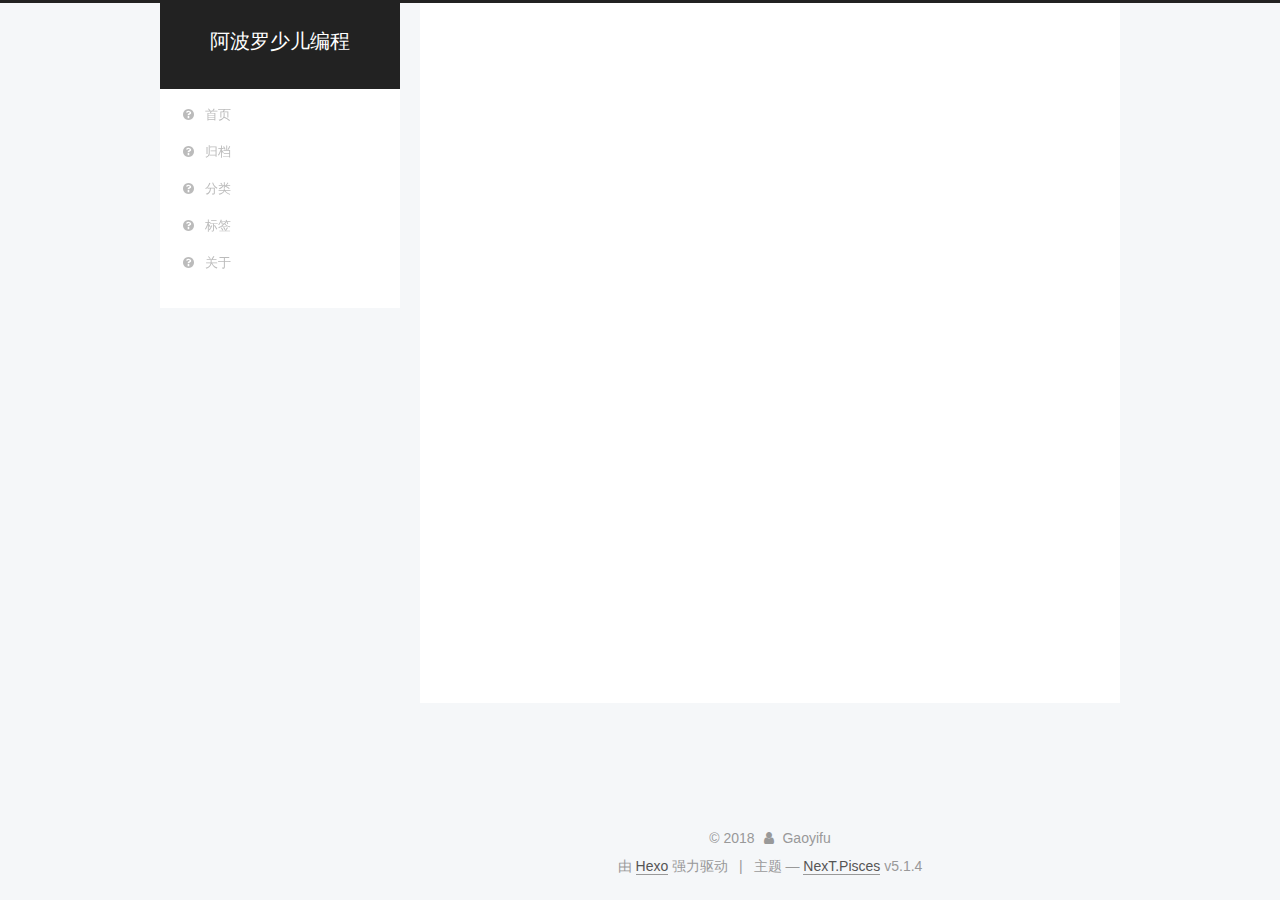
==== commit 730e2d8c: "Site updated: 2018-09-20 14:37:02" ====
--- a/archives/index.html
+++ b/archives/index.html
@@ -257,7 +257,7 @@
         
           
         
-        嗯..! 目前共计 1 篇日志。 继续努力。
+        嗯..! 目前共计 2 篇日志。 继续努力。
       </span>
 
       
@@ -271,6 +271,43 @@
           <div class="collection-title">
             <h1 class="archive-year" id="archive-year-2018">2018</h1>
           </div>
+        
+        
+
+        
+
+  <article class="post post-type-normal" itemscope itemtype="http://schema.org/Article">
+    <header class="post-header">
+
+      <h2 class="post-title">
+        
+            <a class="post-title-link" href="/2018/09/20/第一课md/" itemprop="url">
+              
+                <span itemprop="name">python第一课</span>
+              
+            </a>
+        
+      </h2>
+
+      <div class="post-meta">
+        <time class="post-time" itemprop="dateCreated"
+              datetime="2018-09-20T14:16:52+08:00"
+              content="2018-09-20" >
+          09-20
+        </time>
+      </div>
+
+    </header>
+  </article>
+
+
+
+      
+
+        
+        
+        
+
         
         
 
@@ -355,7 +392,7 @@
               
                 <a href="/archives">
               
-                  <span class="site-state-item-count">1</span>
+                  <span class="site-state-item-count">2</span>
                   <span class="site-state-item-name">日志</span>
                 </a>
               </div>
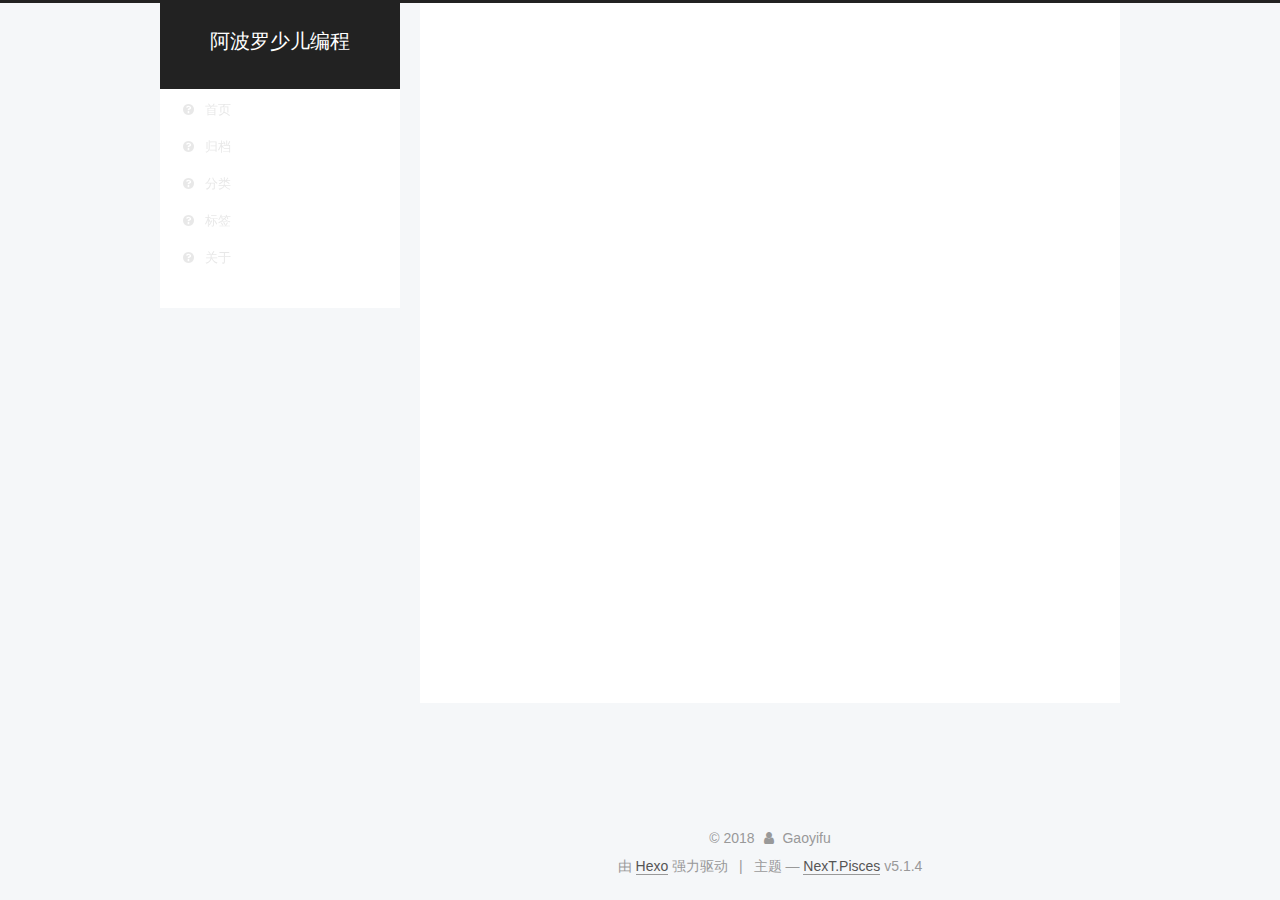
==== commit bd45c377: "Site updated: 2018-09-25 10:38:25" ====
--- a/archives/index.html
+++ b/archives/index.html
@@ -257,7 +257,7 @@
         
           
         
-        嗯..! 目前共计 2 篇日志。 继续努力。
+        嗯..! 目前共计 4 篇日志。 继续努力。
       </span>
 
       
@@ -271,6 +271,80 @@
           <div class="collection-title">
             <h1 class="archive-year" id="archive-year-2018">2018</h1>
           </div>
+        
+        
+
+        
+
+  <article class="post post-type-normal" itemscope itemtype="http://schema.org/Article">
+    <header class="post-header">
+
+      <h2 class="post-title">
+        
+            <a class="post-title-link" href="/2018/09/25/Python 3.6.5 最佳学习路线/" itemprop="url">
+              
+                <span itemprop="name">未命名</span>
+              
+            </a>
+        
+      </h2>
+
+      <div class="post-meta">
+        <time class="post-time" itemprop="dateCreated"
+              datetime="2018-09-25T10:34:18+08:00"
+              content="2018-09-25" >
+          09-25
+        </time>
+      </div>
+
+    </header>
+  </article>
+
+
+
+      
+
+        
+        
+        
+
+        
+        
+
+        
+
+  <article class="post post-type-normal" itemscope itemtype="http://schema.org/Article">
+    <header class="post-header">
+
+      <h2 class="post-title">
+        
+            <a class="post-title-link" href="/2018/09/25/如何学习Linux/" itemprop="url">
+              
+                <span itemprop="name">未命名</span>
+              
+            </a>
+        
+      </h2>
+
+      <div class="post-meta">
+        <time class="post-time" itemprop="dateCreated"
+              datetime="2018-09-25T10:16:20+08:00"
+              content="2018-09-25" >
+          09-25
+        </time>
+      </div>
+
+    </header>
+  </article>
+
+
+
+      
+
+        
+        
+        
+
         
         
 
@@ -392,7 +466,7 @@
               
                 <a href="/archives">
               
-                  <span class="site-state-item-count">2</span>
+                  <span class="site-state-item-count">4</span>
                   <span class="site-state-item-name">日志</span>
                 </a>
               </div>
--- a/css/main.css
+++ b/css/main.css
@@ -1943,7 +1943,7 @@
   width: 4px;
   height: 4px;
   border-radius: 50%;
-  background: #cbaa00;
+  background: #ff65fc;
 }
 .links-of-blogroll {
   font-size: 13px;
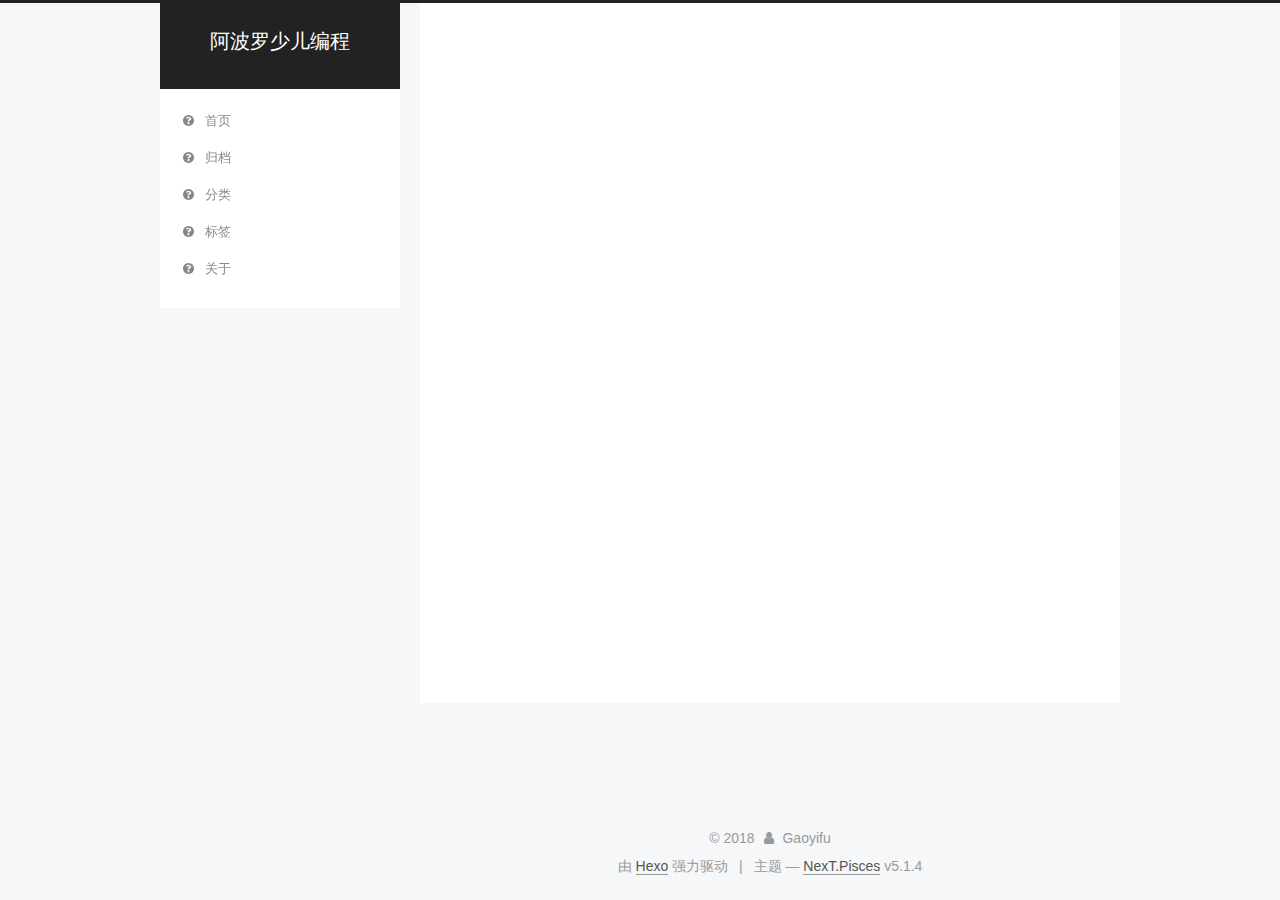
==== commit b03c4faa: "Site updated: 2018-09-25 10:41:44" ====
--- a/archives/index.html
+++ b/archives/index.html
@@ -283,7 +283,7 @@
         
             <a class="post-title-link" href="/2018/09/25/Python 3.6.5 最佳学习路线/" itemprop="url">
               
-                <span itemprop="name">未命名</span>
+                <span itemprop="name">Python 3.6.5 最佳学习路线</span>
               
             </a>
         
@@ -320,7 +320,7 @@
         
             <a class="post-title-link" href="/2018/09/25/如何学习Linux/" itemprop="url">
               
-                <span itemprop="name">未命名</span>
+                <span itemprop="name">如何学习linux</span>
               
             </a>
         
--- a/css/main.css
+++ b/css/main.css
@@ -1943,7 +1943,7 @@
   width: 4px;
   height: 4px;
   border-radius: 50%;
-  background: #ff65fc;
+  background: #9dffff;
 }
 .links-of-blogroll {
   font-size: 13px;
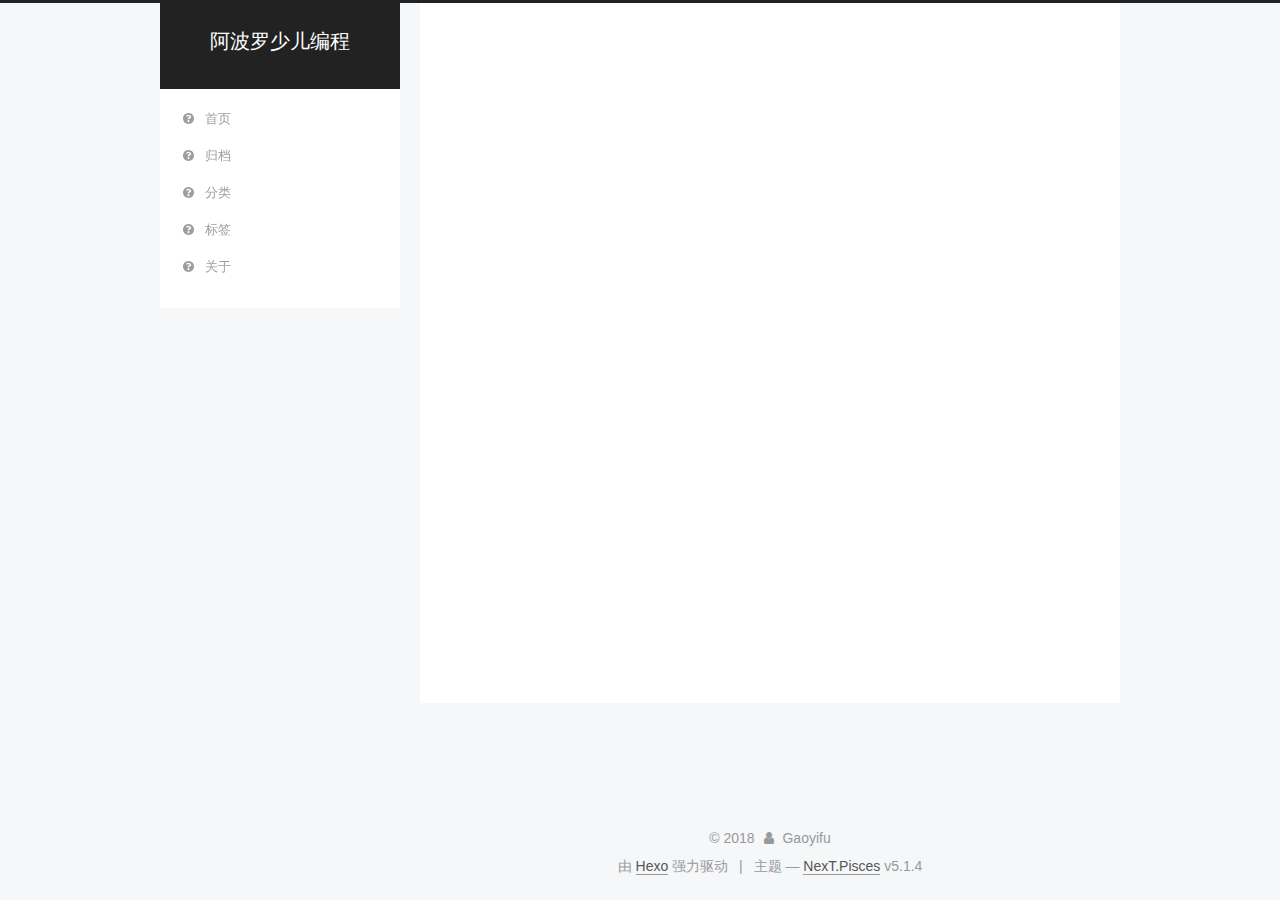
==== commit 26d159d3: "Site updated: 2018-09-27 18:26:08" ====
--- a/archives/index.html
+++ b/archives/index.html
@@ -257,7 +257,7 @@
         
           
         
-        嗯..! 目前共计 4 篇日志。 继续努力。
+        嗯..! 目前共计 5 篇日志。 继续努力。
       </span>
 
       
@@ -271,6 +271,43 @@
           <div class="collection-title">
             <h1 class="archive-year" id="archive-year-2018">2018</h1>
           </div>
+        
+        
+
+        
+
+  <article class="post post-type-normal" itemscope itemtype="http://schema.org/Article">
+    <header class="post-header">
+
+      <h2 class="post-title">
+        
+            <a class="post-title-link" href="/2018/09/27/马里奥公开课模板（初步）/" itemprop="url">
+              
+                <span itemprop="name">马里奥公开课模板</span>
+              
+            </a>
+        
+      </h2>
+
+      <div class="post-meta">
+        <time class="post-time" itemprop="dateCreated"
+              datetime="2018-09-27T17:58:10+08:00"
+              content="2018-09-27" >
+          09-27
+        </time>
+      </div>
+
+    </header>
+  </article>
+
+
+
+      
+
+        
+        
+        
+
         
         
 
@@ -466,7 +503,7 @@
               
                 <a href="/archives">
               
-                  <span class="site-state-item-count">4</span>
+                  <span class="site-state-item-count">5</span>
                   <span class="site-state-item-name">日志</span>
                 </a>
               </div>
--- a/css/main.css
+++ b/css/main.css
@@ -1943,7 +1943,7 @@
   width: 4px;
   height: 4px;
   border-radius: 50%;
-  background: #9dffff;
+  background: #298b6f;
 }
 .links-of-blogroll {
   font-size: 13px;
